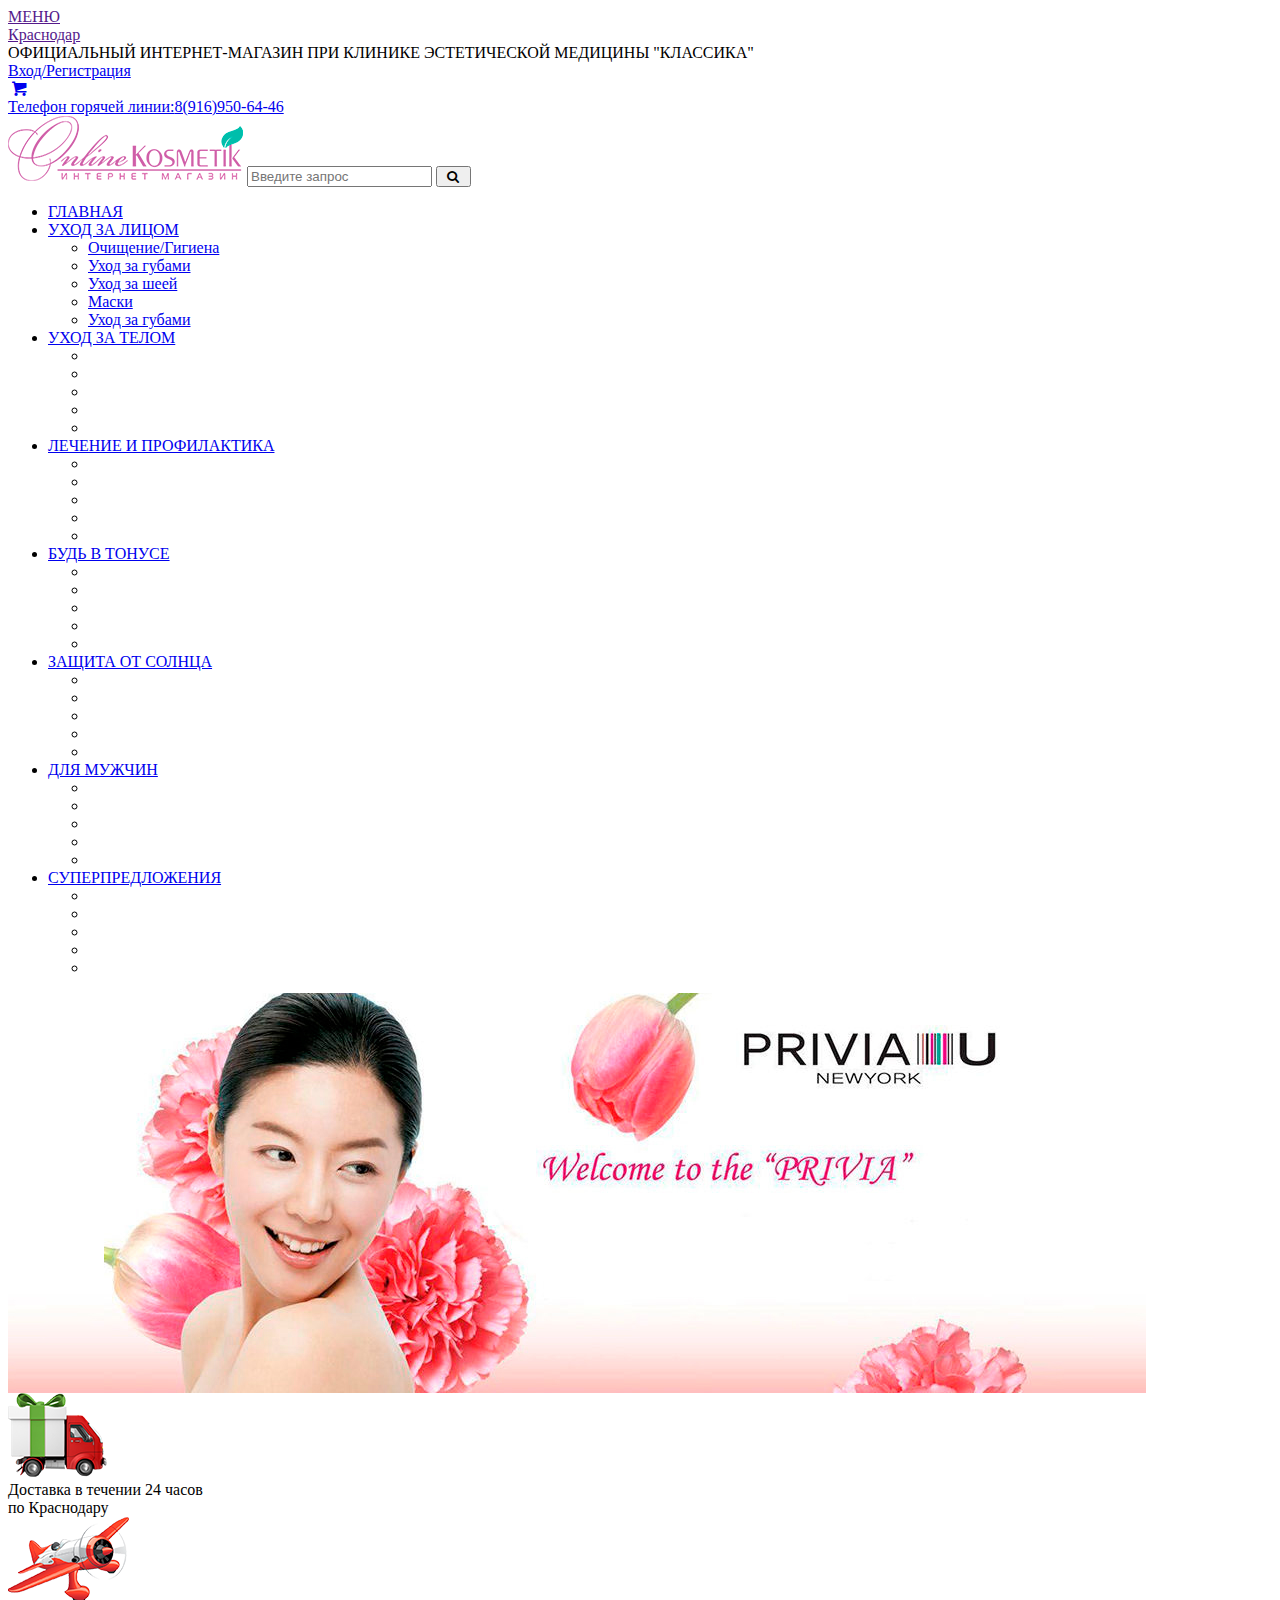
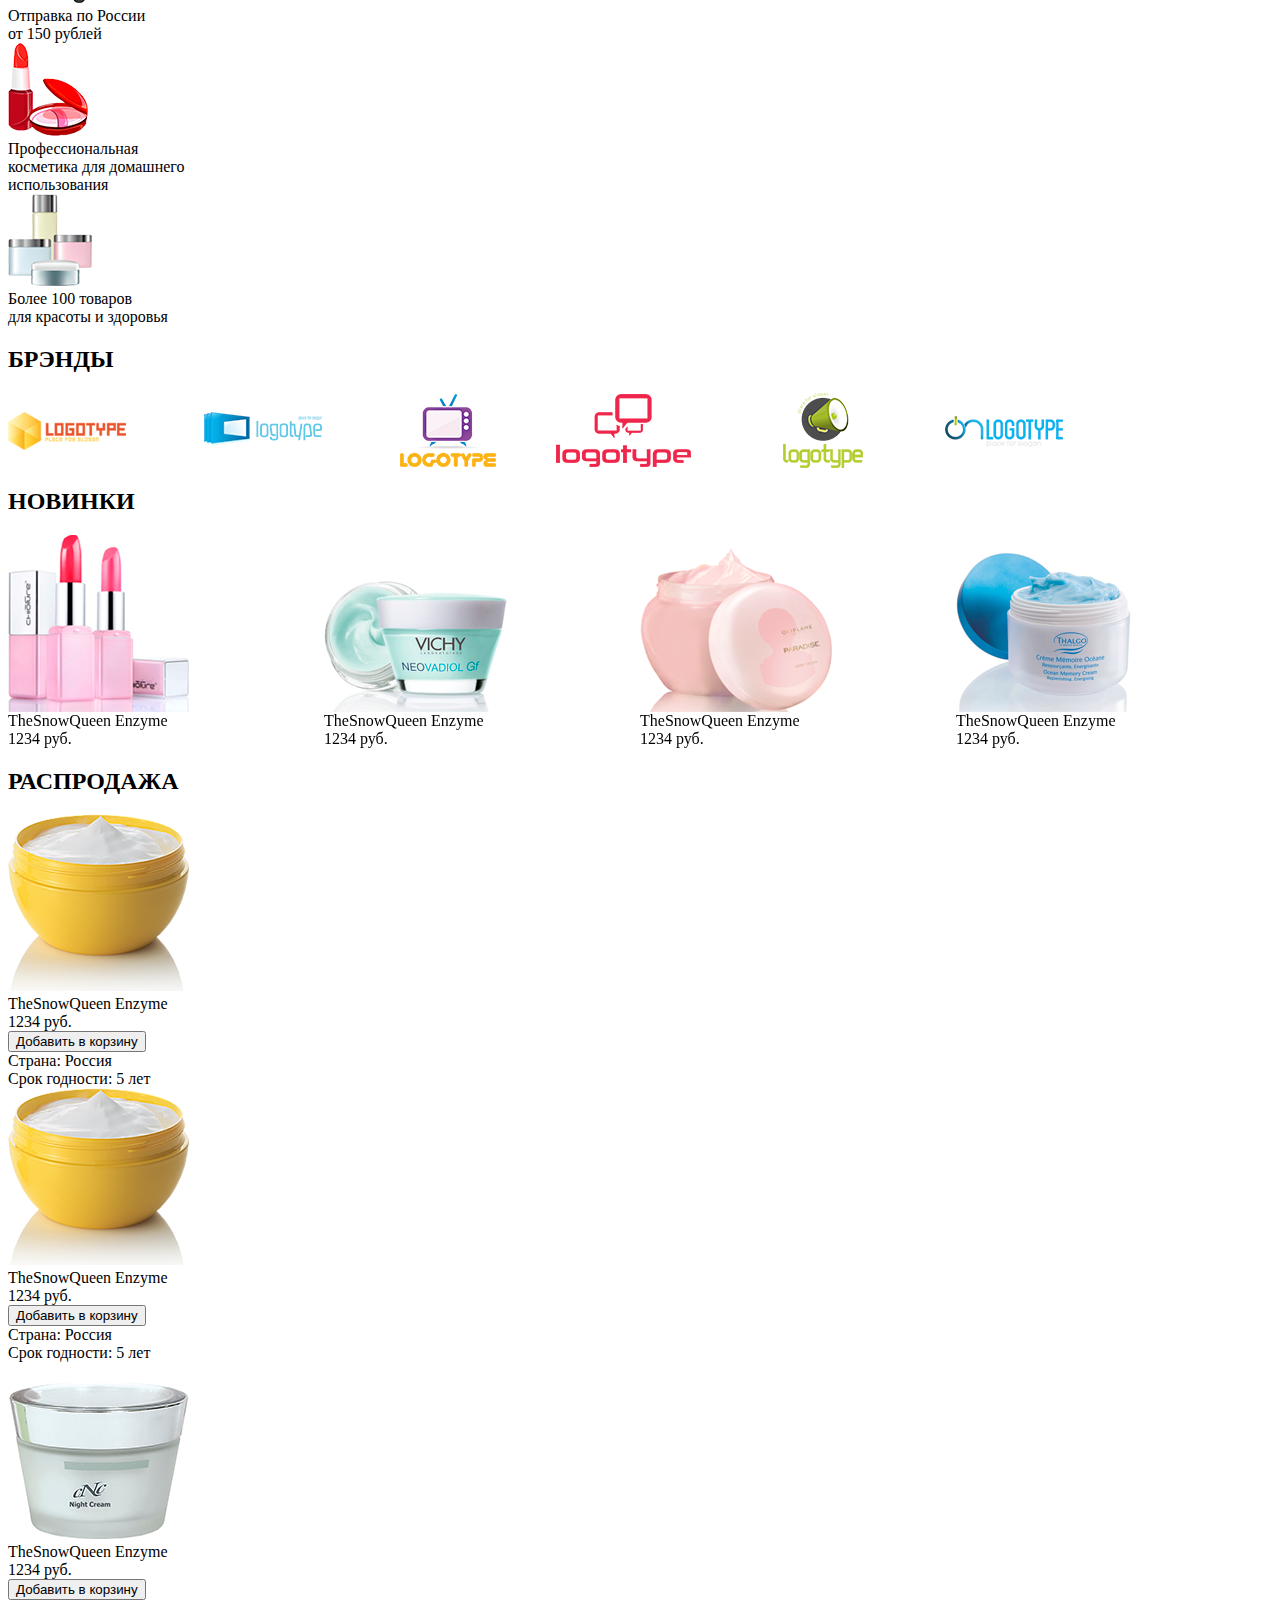
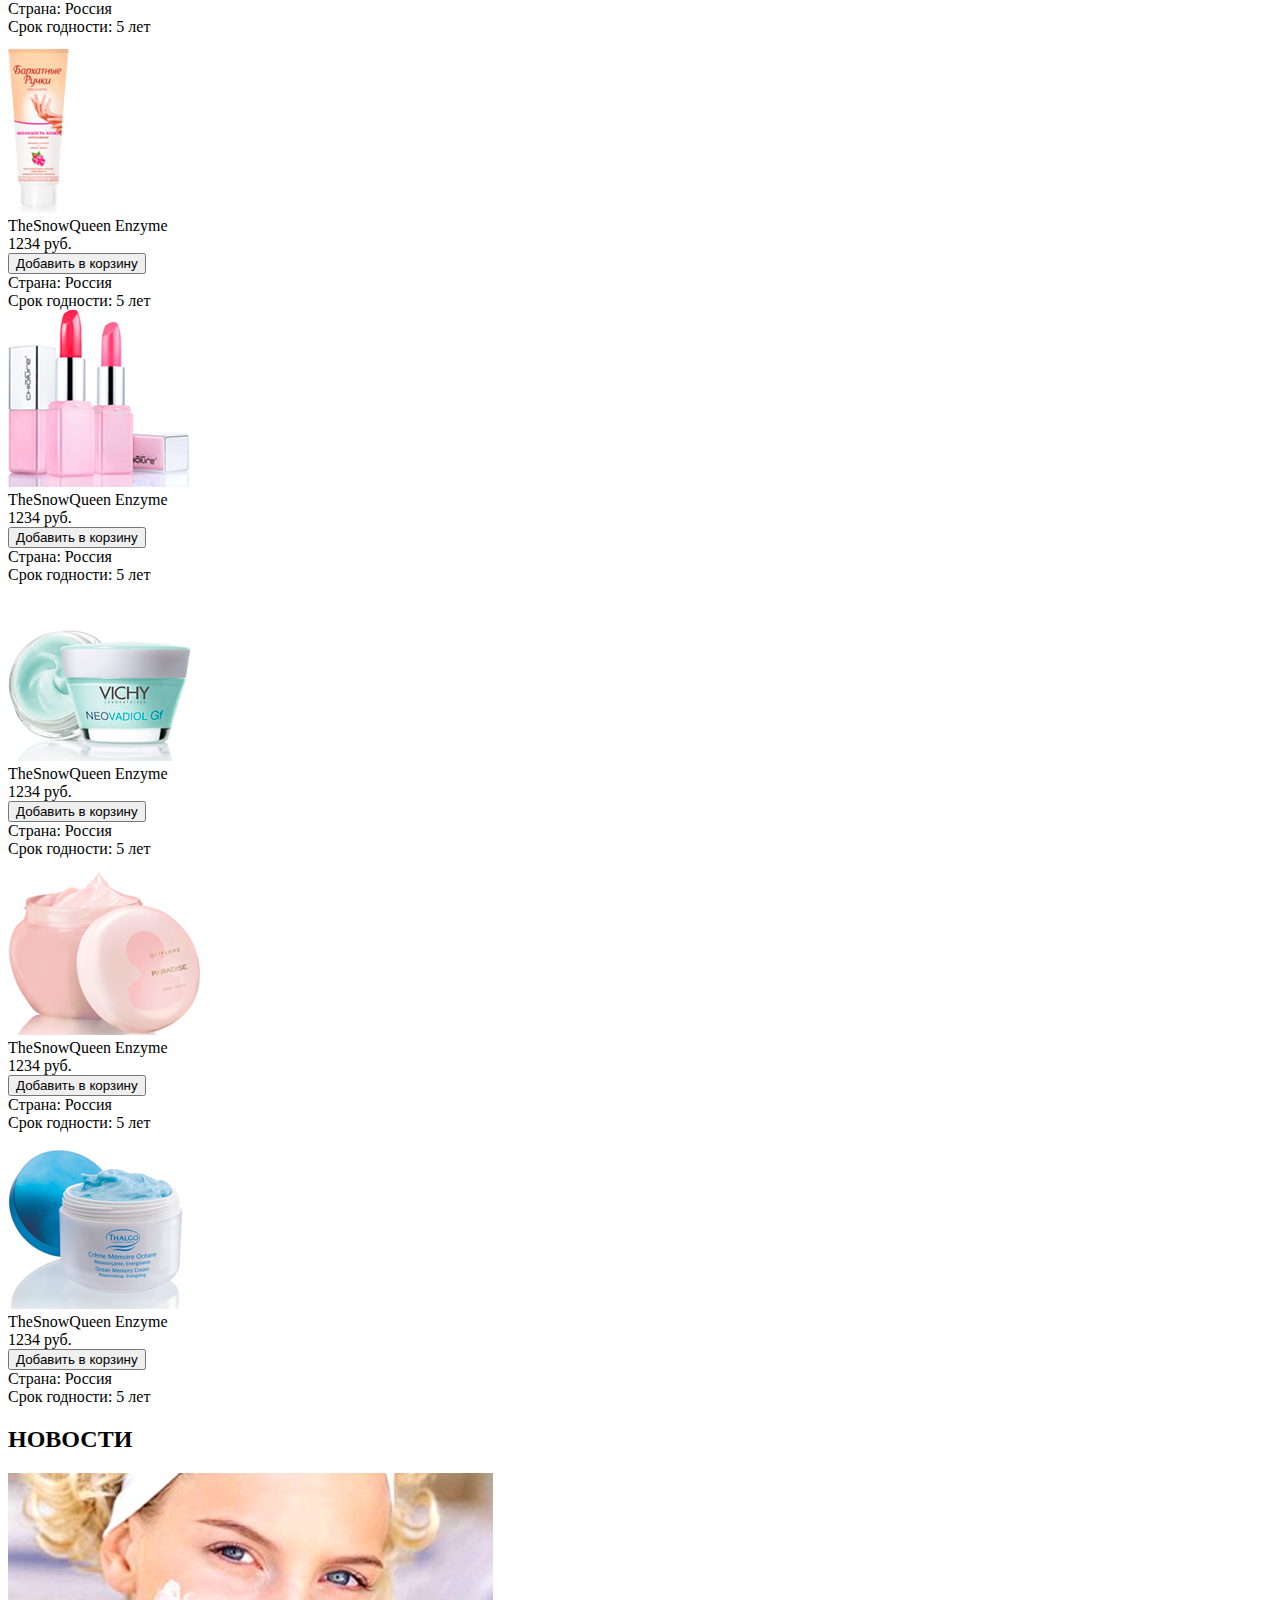
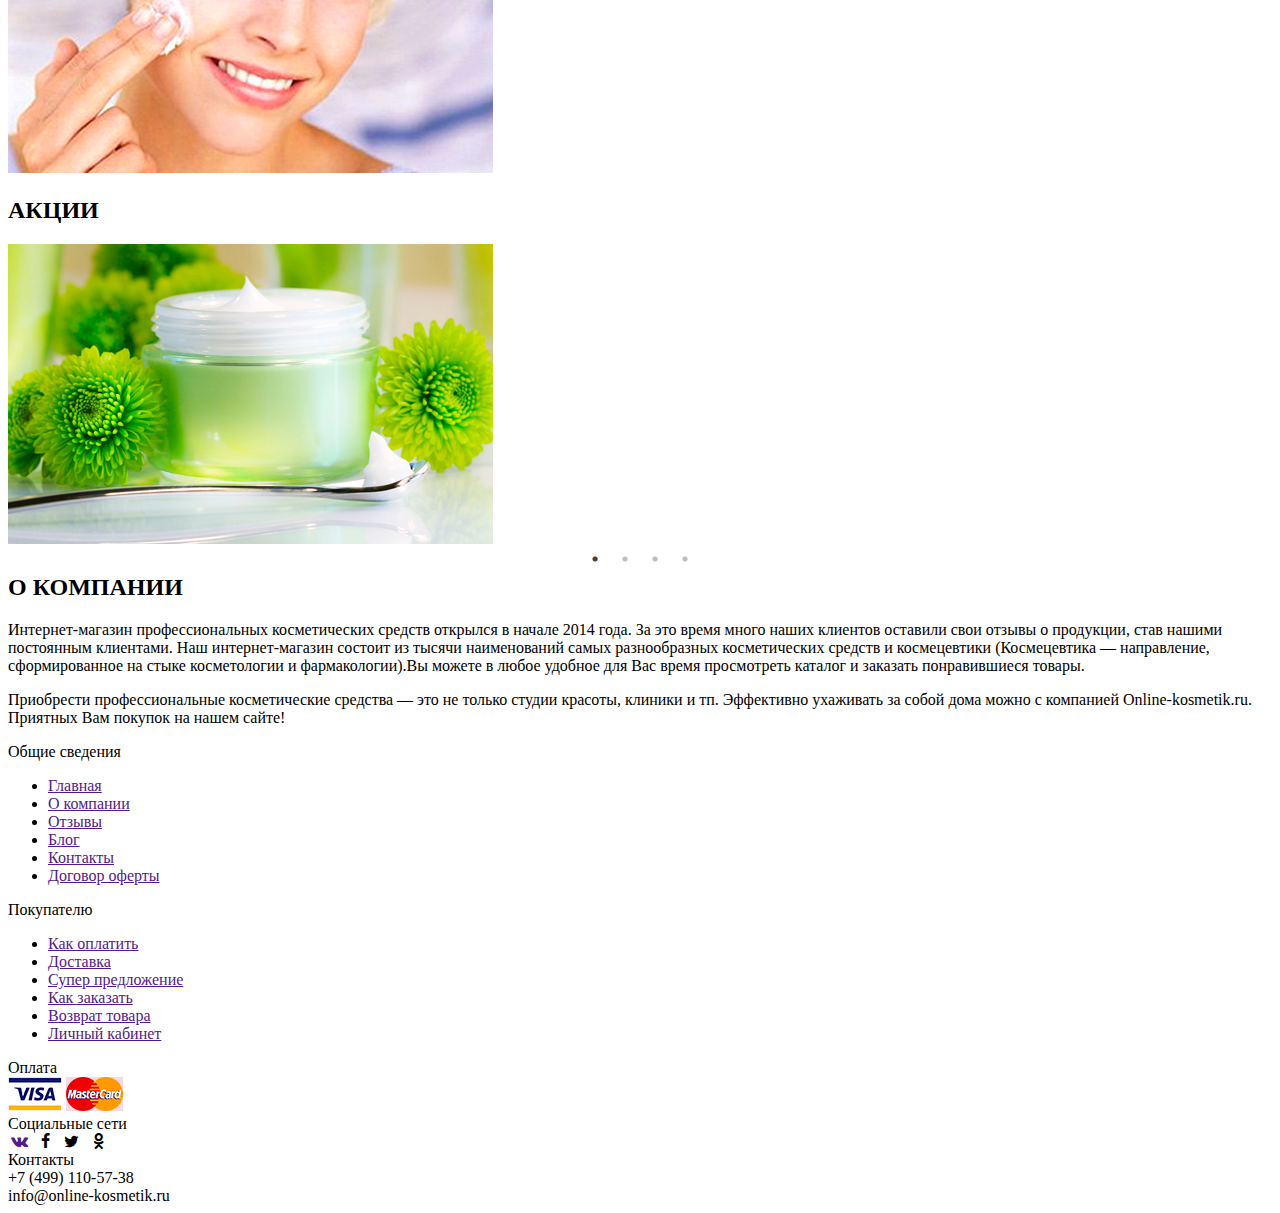
==== index.html @ f33e7a01 "26-th commit" ====
<!DOCTYPE html>
<html lang="en">
<head>
	<meta charset="UTF-8">
	<title>Cosmetics</title>
	<link rel="stylesheet" href="css/reset.css">
	<link rel="stylesheet" type="text/css" href="slick/slick.css">
	<link rel="stylesheet" type="text/css" href="slick/slick-theme.css">
	<link rel="stylesheet" href="css/fontello.css">
	<link rel="stylesheet" href="css/style.css">
	<meta name="viewport" content="width=device-width, initial-scale=1">
	<link href="https://fonts.googleapis.com/css?family=Roboto:400,700&amp;subset=cyrillic,cyrillic-ext" rel="stylesheet">
</head>
<body>
	<header>
		<div class="top_menu">		
			<div class="container">
				<div class="menu"><a href="" class="menu_text">МЕНЮ</a></div>
				<div class="cities"><a href="" class="city_text">Краснодар</a></div>
				<div class="headline">ОФИЦИАЛЬНЫЙ ИНТЕРНЕТ-МАГАЗИН ПРИ КЛИНИКЕ ЭСТЕТИЧЕСКОЙ МЕДИЦИНЫ "КЛАССИКА"</div>
				<div class="enter"><a class="enreg" href="#">Вход/Регистрация</a></div>
				<div class="cart"><a class="shop_cart" href="#">
					<i class="icon-basket"></i>
				</a></div>
			</div>		
		</div>
		<div class="clearfix"></div>
		<div class="container">
			<div class="main_menu">
				<div class="hotline"><a href="#" class="hotline_text">Телефон горячей линии:<span>8(916)950-64-46</span></a></div>
				<img src="img/logo.png" alt="cosmetic" class="main_logo">
				<input type="text" name="name" class="search_text" tabindex="1" placeholder="Введите запрос" required>
				<button class="search">
					<i class="icon-search"></i>
				</button>
				<div class="clearfix"></div>
			</div>
		</div>
	</header>
	<nav class="nav">	
		<div class="container">
			<ul class="navbar">
				<li class="navbar_item"><a class="navbar_text" href="#">ГЛАВНАЯ</a></li>
				<li class="navbar_item"><a class="navbar_text" href="#">УХОД ЗА ЛИЦОМ</a>
					<ul class="navbar_child">
						<li class="navbar_point"><a class="navbar_text" href="#">Очищение/Гигиена</a></li>
						<li class="navbar_point"><a class="navbar_text" href="#">Уход за губами</a></li>
						<li class="navbar_point"><a class="navbar_text" href="#">Уход за шеей</a></li>
						<li class="navbar_point"><a class="navbar_text" href="#">Маски</a></li>
						<li class="navbar_point"><a class="navbar_text" href="#">Уход за губами</a></li>
					</ul>
				</li>
				<li class="navbar_item"><a class="navbar_text" href="#">УХОД ЗА ТЕЛОМ</a>
					<ul class="navbar_child">
						<li class="navbar_point"><a class="navbar_text" href="#"> </a> </li>
						<li class="navbar_point"><a class="navbar_text" href="#"> </a> </li>
						<li class="navbar_point"><a class="navbar_text" href="#"> </a> </li>
						<li class="navbar_point"><a class="navbar_text" href="#"> </a></li>
						<li class="navbar_point"><a class="navbar_text" href="#"> </a> </li>
					</ul>
				</li>
				<li class="navbar_item"><a class="navbar_text" href="#">ЛЕЧЕНИЕ И ПРОФИЛАКТИКА</a>
					<ul class="navbar_child">
						<li class="navbar_point"><a class="navbar_text" href="#"></a></li>
						<li class="navbar_point"><a class="navbar_text" href="#"></a></li>
						<li class="navbar_point"><a class="navbar_text" href="#"></a></li>
						<li class="navbar_point"><a class="navbar_text" href="#"></a></li>
						<li class="navbar_point"><a class="navbar_text" href="#"></a></li>
					</ul>
				</li>
				<li class="navbar_item"><a class="navbar_text" href="#">БУДЬ В ТОНУСЕ</a>
					<ul class="navbar_child">
						<li class="navbar_point"><a class="navbar_text" href="#"></a></li>
						<li class="navbar_point"><a class="navbar_text" href="#"></a></li>
						<li class="navbar_point"><a class="navbar_text" href="#"></a></li>
						<li class="navbar_point"><a class="navbar_text" href="#"></a></li>
						<li class="navbar_point"><a class="navbar_text" href="#"></a></li>
					</ul>
				</li>
				<li class="navbar_item"><a class="navbar_text" href="#">ЗАЩИТА ОТ СОЛНЦА</a>
					<ul class="navbar_child">
						<li class="navbar_point"><a class="navbar_text" href="#"></a></li>
						<li class="navbar_point"><a class="navbar_text" href="#"></a></li>
						<li class="navbar_point"><a class="navbar_text" href="#"></a></li>
						<li class="navbar_point"><a class="navbar_text" href="#"></a></li>
						<li class="navbar_point"><a class="navbar_text" href="#"></a></li>
					</ul>
				</li>
				<li class="navbar_item"><a class="navbar_text" href="#">ДЛЯ МУЖЧИН</a>
					<ul class="navbar_child">
						<li class="navbar_point"><a class="navbar_text" href="#"></a></li>
						<li class="navbar_point"><a class="navbar_text" href="#"></a></li>
						<li class="navbar_point"><a class="navbar_text" href="#"></a></li>
						<li class="navbar_point"><a class="navbar_text" href="#"></a></li>
						<li class="navbar_point"><a class="navbar_text" href="#"></a></li>
					</ul>
				</li>
				<li class="navbar_item"><a class="navbar_text" href="#">СУПЕРПРЕДЛОЖЕНИЯ</a>
					<ul class="navbar_child">
						<li class="navbar_point"><a class="navbar_text" href="#"></a></li>
						<li class="navbar_point"><a class="navbar_text" href="#"></a></li>
						<li class="navbar_point"><a class="navbar_text" href="#"></a></li>
						<li class="navbar_point"><a class="navbar_text" href="#"></a></li>
						<li class="navbar_point"><a class="navbar_text" href="#"></a></li>
					</ul>
				</li>
			</ul>
		</div>
	</nav>
	<div class="clearfix"></div>
	<section class="container">
		<div class="solo_slider">
			<div class="slider_blk">
				<img src="img/slider.jpg" alt="cosmetic" class="slider_img">
			</div>
			<div class="slider_blk">
				<img src="img/slider.jpg" alt="cosmetic" class="slider_img">
			</div>
			<div class="slider_blk">
				<img src="img/slider.jpg" alt="cosmetic" class="slider_img">
			</div>
		</div>
	</section>
	<div class="advertising">
		<div class="container">
			<div class="adver"><img src="img/adver_car.png" alt="cosmetic" class="adver_img">
				<div class="adver_text">Доставка в течении 24 часов<br> по Краснодару</div>
			</div>
			<div class="adver"><img src="img/adver_fly.png" alt="cosmetic" class="adver_img">
				<div class="adver_text">Отправка по России<br> от 150 рублей</div>
			</div>
			<div class="adver"><img src="img/adver_pomade.png" alt="cosmetic" class="adver_img">
				<div class="adver_text">Профессиональная<br> косметика для домашнего<br> использования</div>
			</div>
			<div class="adver"><img src="img/adver_cosmetic.png" alt="cosmetic" class="adver_img">
				<div class="adver_text">Более 100 товаров<br> для красоты и здоровья</div>
			</div>
		</div>
	</div>
	<section class="container">
		<div class="brands">
			<h2 class="brand_head">БРЭНДЫ</h2>
			<div class="brand_slider">
				<div class="slider_blk">
					<img src="img/multi_slider_one.png" alt="cosmetic" class="slider_img">
				</div>
				<div class="slider_blk">
					<img src="img/multi_slider_one.png" alt="cosmetic" class="slider_img">
				</div>
				<div class="slider_blk">
					<img src="img/multi_slider_one.png" alt="cosmetic" class="slider_img">
				</div>
			</div>
		</div>
		<div class="novice">
			<h2 class="novice_head">НОВИНКИ</h2>
			<div class="novice_slider">
				<div class="card_item">
					<img src="img/novice_1.png" alt="cosmetic" class="novice_img">
					<div class="rating">
						<i class="icon-star"></i>
						<i class="icon-star"></i>
						<i class="icon-star"></i>
						<i class="icon-star"></i>
						<i class="icon-star"></i>
					</div>
					<div class="trade_name">TheSnowQueen Enzyme</div>
					<div class="trade_price">1234 руб.</div>
				</div>
				<div class="card_item">
					<img src="img/novice_2.png" alt="cosmetic" class="novice_img">
					<div class="rating">
						<i class="icon-star"></i>
						<i class="icon-star"></i>
						<i class="icon-star"></i>
						<i class="icon-star"></i>
						<i class="icon-star"></i>
					</div>
					<div class="trade_name">TheSnowQueen Enzyme</div>
					<div class="trade_price">1234 руб.</div>
				</div>
				<div class="card_item">
					<img src="img/novice_3.png" alt="cosmetic" class="novice_img">
					<div class="rating">
						<i class="icon-star"></i>
						<i class="icon-star"></i>
						<i class="icon-star"></i>
						<i class="icon-star"></i>
						<i class="icon-star"></i>
					</div>
					<div class="trade_name">TheSnowQueen Enzyme</div>
					<div class="trade_price">1234 руб.</div>
				</div>
				<div class="card_item">
					<img src="img/novice_4.png" alt="cosmetic" class="novice_img">
					<div class="rating">
						<i class="icon-star"></i>
						<i class="icon-star"></i>
						<i class="icon-star"></i>
						<i class="icon-star"></i>
						<i class="icon-star"></i>
					</div>
					<div class="trade_name">TheSnowQueen Enzyme</div>
					<div class="trade_price">1234 руб.</div>
				</div>
				<div class="card_item">
					<img src="img/novice_1.png" alt="cosmetic" class="novice_img">
					<div class="rating">
						<i class="icon-star"></i>
						<i class="icon-star"></i>
						<i class="icon-star"></i>
						<i class="icon-star"></i>
						<i class="icon-star"></i>
					</div>
					<div class="trade_name">TheSnowQueen Enzyme</div>
					<div class="trade_price">1234 руб.</div>
				</div>
				<div class="card_item">
					<img src="img/novice_2.png" alt="cosmetic" class="novice_img">
					<div class="rating">
						<i class="icon-star"></i>
						<i class="icon-star"></i>
						<i class="icon-star"></i>
						<i class="icon-star"></i>
						<i class="icon-star"></i>
					</div>
					<div class="trade_name">TheSnowQueen Enzyme</div>
					<div class="trade_price">1234 руб.</div>
				</div>
				<div class="card_item">
					<img src="img/novice_3.png" alt="cosmetic" class="novice_img">
					<div class="rating">
						<i class="icon-star"></i>
						<i class="icon-star"></i>
						<i class="icon-star"></i>
						<i class="icon-star"></i>
						<i class="icon-star"></i>
					</div>
					<div class="trade_name">TheSnowQueen Enzyme</div>
					<div class="trade_price">1234 руб.</div>
				</div>
				<div class="card_item">
					<img src="img/novice_4.png" alt="cosmetic" class="novice_img">
					<div class="rating">
						<i class="icon-star"></i>
						<i class="icon-star"></i>
						<i class="icon-star"></i>
						<i class="icon-star"></i>
						<i class="icon-star"></i>
					</div>
					<div class="trade_name">TheSnowQueen Enzyme</div>
					<div class="trade_price">1234 руб.</div>
				</div>
				<div class="card_item">
					<img src="img/novice_1.png" alt="cosmetic" class="novice_img">
					<div class="rating">
						<i class="icon-star"></i>
						<i class="icon-star"></i>
						<i class="icon-star"></i>
						<i class="icon-star"></i>
						<i class="icon-star"></i>
					</div>
					<div class="trade_name">TheSnowQueen Enzyme</div>
					<div class="trade_price">1234 руб.</div>
				</div>
				<div class="card_item">
					<img src="img/novice_2.png" alt="cosmetic" class="novice_img">
					<div class="rating">
						<i class="icon-star"></i>
						<i class="icon-star"></i>
						<i class="icon-star"></i>
						<i class="icon-star"></i>
						<i class="icon-star"></i>
					</div>
					<div class="trade_name">TheSnowQueen Enzyme</div>
					<div class="trade_price">1234 руб.</div>
				</div>
				<div class="card_item">
					<img src="img/novice_3.png" alt="cosmetic" class="novice_img">
					<div class="rating">
						<i class="icon-star"></i>
						<i class="icon-star"></i>
						<i class="icon-star"></i>
						<i class="icon-star"></i>
						<i class="icon-star"></i>
					</div>
					<div class="trade_name">TheSnowQueen Enzyme</div>
					<div class="trade_price">1234 руб.</div>
				</div>
				<div class="card_item">
					<img src="img/novice_4.png" alt="cosmetic" class="novice_img">
					<div class="rating">
						<i class="icon-star"></i>
						<i class="icon-star"></i>
						<i class="icon-star"></i>
						<i class="icon-star"></i>
						<i class="icon-star"></i>
					</div>
					<div class="trade_name">TheSnowQueen Enzyme</div>
					<div class="trade_price">1234 руб.</div>
				</div>
			</div>
		</div>
		<div class="sale">
			<h2 class="sale_head">РАСПРОДАЖА</h2>
			<div class="card_item">
				<div class="trade_card">
					<div class="main_card">
						<img src="img/trade_1.png" alt="cosmetic" class="novice_img">
						<div class="rating">
							<i class="icon-star"></i>
							<i class="icon-star"></i>
							<i class="icon-star"></i>
							<i class="icon-star"></i>
							<i class="icon-star"></i>
						</div>
						<div class="trade_name">TheSnowQueen Enzyme</div>
						<div class="trade_price">1234 руб.</div>
					</div>
					<div class="adv_card">
						<button class="add_cart">Добавить в корзину</button>
						<div class="country">Страна: Россия</div>
						<div class="exp_date">Срок годности: 5 лет</div>
					</div>
				</div>
			</div>
			<div class="card_item">
				<div class="trade_card">
					<div class="main_card">
						<img src="img/trade_1.png" alt="cosmetic" class="novice_img">
						<div class="rating">
							<i class="icon-star"></i>
							<i class="icon-star"></i>
							<i class="icon-star"></i>
							<i class="icon-star"></i>
							<i class="icon-star"></i>
						</div>
						<div class="trade_name">TheSnowQueen Enzyme</div>
						<div class="trade_price">1234 руб.</div>
					</div>
					<div class="adv_card">
						<button class="add_cart">Добавить в корзину</button>
						<div class="country">Страна: Россия</div>
						<div class="exp_date">Срок годности: 5 лет</div>
					</div>
				</div>
			</div>
			<div class="card_item">
				<div class="trade_card">
					<div class="main_card">
						<img src="img/trade_2.png" alt="cosmetic" class="novice_img">
						<div class="rating">
							<i class="icon-star"></i>
							<i class="icon-star"></i>
							<i class="icon-star"></i>
							<i class="icon-star"></i>
							<i class="icon-star"></i>
						</div>
						<div class="trade_name">TheSnowQueen Enzyme</div>
						<div class="trade_price">1234 руб.</div>
					</div>
					<div class="adv_card">
						<button class="add_cart">Добавить в корзину</button>
						<div class="country">Страна: Россия</div>
						<div class="exp_date">Срок годности: 5 лет</div>
					</div>
				</div>
			</div>
			<div class="card_item">
				<div class="trade_card">
					<div class="main_card">
						<img src="img/trade_3.png" alt="cosmetic" class="novice_img">
						<div class="rating">
							<i class="icon-star"></i>
							<i class="icon-star"></i>
							<i class="icon-star"></i>
							<i class="icon-star"></i>
							<i class="icon-star"></i>
						</div>
						<div class="trade_name">TheSnowQueen Enzyme</div>
						<div class="trade_price">1234 руб.</div>
					</div>
					<div class="adv_card">
						<button class="add_cart">Добавить в корзину</button>
						<div class="country">Страна: Россия</div>
						<div class="exp_date">Срок годности: 5 лет</div>
					</div>
				</div>
			</div>
			<div class="card_item">
				<div class="trade_card">
					<div class="main_card">
						<img src="img/novice_1.png" alt="cosmetic" class="novice_img">
						<div class="rating">
							<i class="icon-star"></i>
							<i class="icon-star"></i>
							<i class="icon-star"></i>
							<i class="icon-star"></i>
							<i class="icon-star"></i>
						</div>
						<div class="trade_name">TheSnowQueen Enzyme</div>
						<div class="trade_price">1234 руб.</div>
					</div>
					<div class="adv_card">
						<button class="add_cart">Добавить в корзину</button>
						<div class="country">Страна: Россия</div>
						<div class="exp_date">Срок годности: 5 лет</div>
					</div>
				</div>
			</div>
			<div class="card_item">
				<div class="trade_card">
					<div class="main_card">
						<img src="img/novice_2.png" alt="cosmetic" class="novice_img">
						<div class="rating">
							<i class="icon-star"></i>
							<i class="icon-star"></i>
							<i class="icon-star"></i>
							<i class="icon-star"></i>
							<i class="icon-star"></i>
						</div>
						<div class="trade_name">TheSnowQueen Enzyme</div>
						<div class="trade_price">1234 руб.</div>
					</div>
					<div class="adv_card">
						<button class="add_cart">Добавить в корзину</button>
						<div class="country">Страна: Россия</div>
						<div class="exp_date">Срок годности: 5 лет</div>
					</div>
				</div>
			</div>
			<div class="card_item">
				<div class="trade_card">
					<div class="main_card">
						<img src="img/novice_3.png" alt="cosmetic" class="novice_img">
						<div class="rating">
							<i class="icon-star"></i>
							<i class="icon-star"></i>
							<i class="icon-star"></i>
							<i class="icon-star"></i>
							<i class="icon-star"></i>
						</div>
						<div class="trade_name">TheSnowQueen Enzyme</div>
						<div class="trade_price">1234 руб.</div>
					</div>
					<div class="adv_card">
						<button class="add_cart">Добавить в корзину</button>
						<div class="country">Страна: Россия</div>
						<div class="exp_date">Срок годности: 5 лет</div>
					</div>
				</div>
			</div>
			<div class="card_item">
				<div class="trade_card">
					<div class="main_card">
						<img src="img/novice_4.png" alt="cosmetic" class="novice_img">
						<div class="rating">
							<i class="icon-star"></i>
							<i class="icon-star"></i>
							<i class="icon-star"></i>
							<i class="icon-star"></i>
							<i class="icon-star"></i>
						</div>
						<div class="trade_name">TheSnowQueen Enzyme</div>
						<div class="trade_price">1234 руб.</div>
					</div>
					<div class="adv_card">
						<button class="add_cart">Добавить в корзину</button>
						<div class="country">Страна: Россия</div>
						<div class="exp_date">Срок годности: 5 лет</div>
					</div>
				</div>
			</div>
			<div class="clearfix"></div>
		</div>
		<div class="news_shares">
			<div class="news">
				<h2 class="news_text">НОВОСТИ</h2>
				<img src="img/news.png" alt="cosmetic" class="news_pic">
			</div>
			<div class="main_shares">
				<h2 class="shares_text">АКЦИИ</h2>
				<div class="shares">
					<div class="shares-item" >
						<img class="slider1" src="img/shares.png">
					</div>
					<div class="shares-item" >
						<img class="slider1" src="img/shares.png">
					</div>
					<div class="shares-item" >
						<img class="slider1" src="img/shares.png">
					</div>
					<div class="shares-item" >
						<img class="slider1" src="img/shares.png">
					</div>
				</div>
			</div>		
			<div class="clearfix"></div>
		</div>
		<div class="about">
			<h2 class="about_text">О КОМПАНИИ</h2>
			<p class="par_1">Интернет-магазин профессиональных косметических средств открылся в начале 2014 года. За это время много наших клиентов оставили свои отзывы о продукции,
				став нашими постоянным клиентами. Наш интернет-магазин состоит из тысячи наименований самых разнообразных косметических средств
				и космецевтики (Космецевтика — направление, сформированное на стыке косметологии и фармакологии).Вы можете в любое удобное для Вас время просмотреть каталог и заказать понравившиеся товары.</p>
				<p class="par_1 par_2">Приобрести профессиональные косметические средства — это не только студии красоты, клиники и тп.
					Эффективно ухаживать за собой дома можно с компанией Online-kosmetik.ru.
					Приятных Вам покупок на нашем сайте!</p>
				</div>
			</section>
			<footer>
				<div class="footer container">
					<div class="overview">
						<div class="footer_main_text">Общие сведения</div>
						<ul>
							<li><a href="" class="footer_item">Главная</a></li>
							<li><a href="" class="footer_item">О компании</a></li>
							<li><a href="" class="footer_item">Отзывы</a></li>
							<li><a href="" class="footer_item">Блог</a></li>
							<li><a href="" class="footer_item">Контакты</a></li>
							<li><a href="" class="footer_item">Договор оферты</a></li>
						</ul>
					</div>
					<div class="customer">
						<div class="footer_main_text">Покупателю</div>
						<ul>
							<li><a href="" class="footer_item">Как оплатить</a></li>
							<li><a href="" class="footer_item">Доставка</a></li>
							<li><a href="" class="footer_item">Супер предложение</a></li>
							<li><a href="" class="footer_item">Как заказать</a></li>
							<li><a href="" class="footer_item">Возврат товара</a></li>
							<li><a href="" class="footer_item">Личный кабинет</a></li>
						</ul>
					</div>
					<div class="payment">
						<div class="payment_main_text">Оплата</div>
						<img src="img/visa.png" alt="" class="visa">
						<img src="img/mastercard.png" alt="cosmetic" class="mastercard">
					</div>
					<div class="soc_net">
						<div class="soc_net_main_text">Социальные сети</div>
						<div class="ico">
							<a href=""><i class="icon-vkontakte"></i></a>
							<i class="icon-facebook"></i>
							<i class="icon-twitter"></i>
							<i class="icon-odnoklassniki"></i>
						</div>
					</div>
					<div class="contacts">
						<div class="contacts_main_text">Контакты</div>
						<div class="contact_number">+7 (499) 110-57-38</div>
						<div class="cont_email">info@online-kosmetik.ru</div>
					</div>
					<div class="clearfix"></div>
				</div>
			</footer>
			<script src="https://ajax.googleapis.com/ajax/libs/jquery/3.1.1/jquery.min.js"></script>
			<script type="text/javascript" src="slick/slick.min.js"></script>

			<script type="text/javascript">
				$(document).ready(function(){
					$('.solo_slider').slick({
					});
					$('.brand_slider').slick({
					});
					$('.novice_slider').slick({
						infinite: true,
						slidesToShow: 4,
						slidesToScroll: 3,
					});
					$('.shares').slick({
						arrows: false,
						dots: true,
					});
				});
			</script>
		</body>
		</html>
---- css/fontello.css ----
@font-face {
  font-family: 'fontello';
  src: url('../font/fontello.eot?38015186');
  src: url('../font/fontello.eot?38015186#iefix') format('embedded-opentype'),
       url('../font/fontello.woff2?38015186') format('woff2'),
       url('../font/fontello.woff?38015186') format('woff'),
       url('../font/fontello.ttf?38015186') format('truetype'),
       url('../font/fontello.svg?38015186#fontello') format('svg');
  font-weight: normal;
  font-style: normal;
}
/* Chrome hack: SVG is rendered more smooth in Windozze. 100% magic, uncomment if you need it. */
/* Note, that will break hinting! In other OS-es font will be not as sharp as it could be */
/*
@media screen and (-webkit-min-device-pixel-ratio:0) {
  @font-face {
    font-family: 'fontello';
    src: url('../font/fontello.svg?38015186#fontello') format('svg');
  }
}
*/
 
 [class^="icon-"]:before, [class*=" icon-"]:before {
  font-family: "fontello";
  font-style: normal;
  font-weight: normal;
  speak: none;
 
  display: inline-block;
  text-decoration: inherit;
  width: 1em;
  margin-right: .2em;
  text-align: center;
  /* opacity: .8; */
 
  /* For safety - reset parent styles, that can break glyph codes*/
  font-variant: normal;
  text-transform: none;
 
  /* fix buttons height, for twitter bootstrap */
  line-height: 1em;
 
  /* Animation center compensation - margins should be symmetric */
  /* remove if not needed */
  margin-left: .2em;
 
  /* you can be more comfortable with increased icons size */
  /* font-size: 120%; */
 
  /* Font smoothing. That was taken from TWBS */
  -webkit-font-smoothing: antialiased;
  -moz-osx-font-smoothing: grayscale;
 
  /* Uncomment for 3D effect */
  /* text-shadow: 1px 1px 1px rgba(127, 127, 127, 0.3); */
}
 
.icon-basket:before { content: '\e800'; } /* '' */
.icon-search:before { content: '\e801'; } /* '' */
.icon-twitter:before { content: '\f099'; } /* '' */
.icon-facebook:before { content: '\f09a'; } /* '' */
.icon-vkontakte:before { content: '\f189'; } /* '' */
.icon-odnoklassniki:before { content: '\f263'; } /* '' */
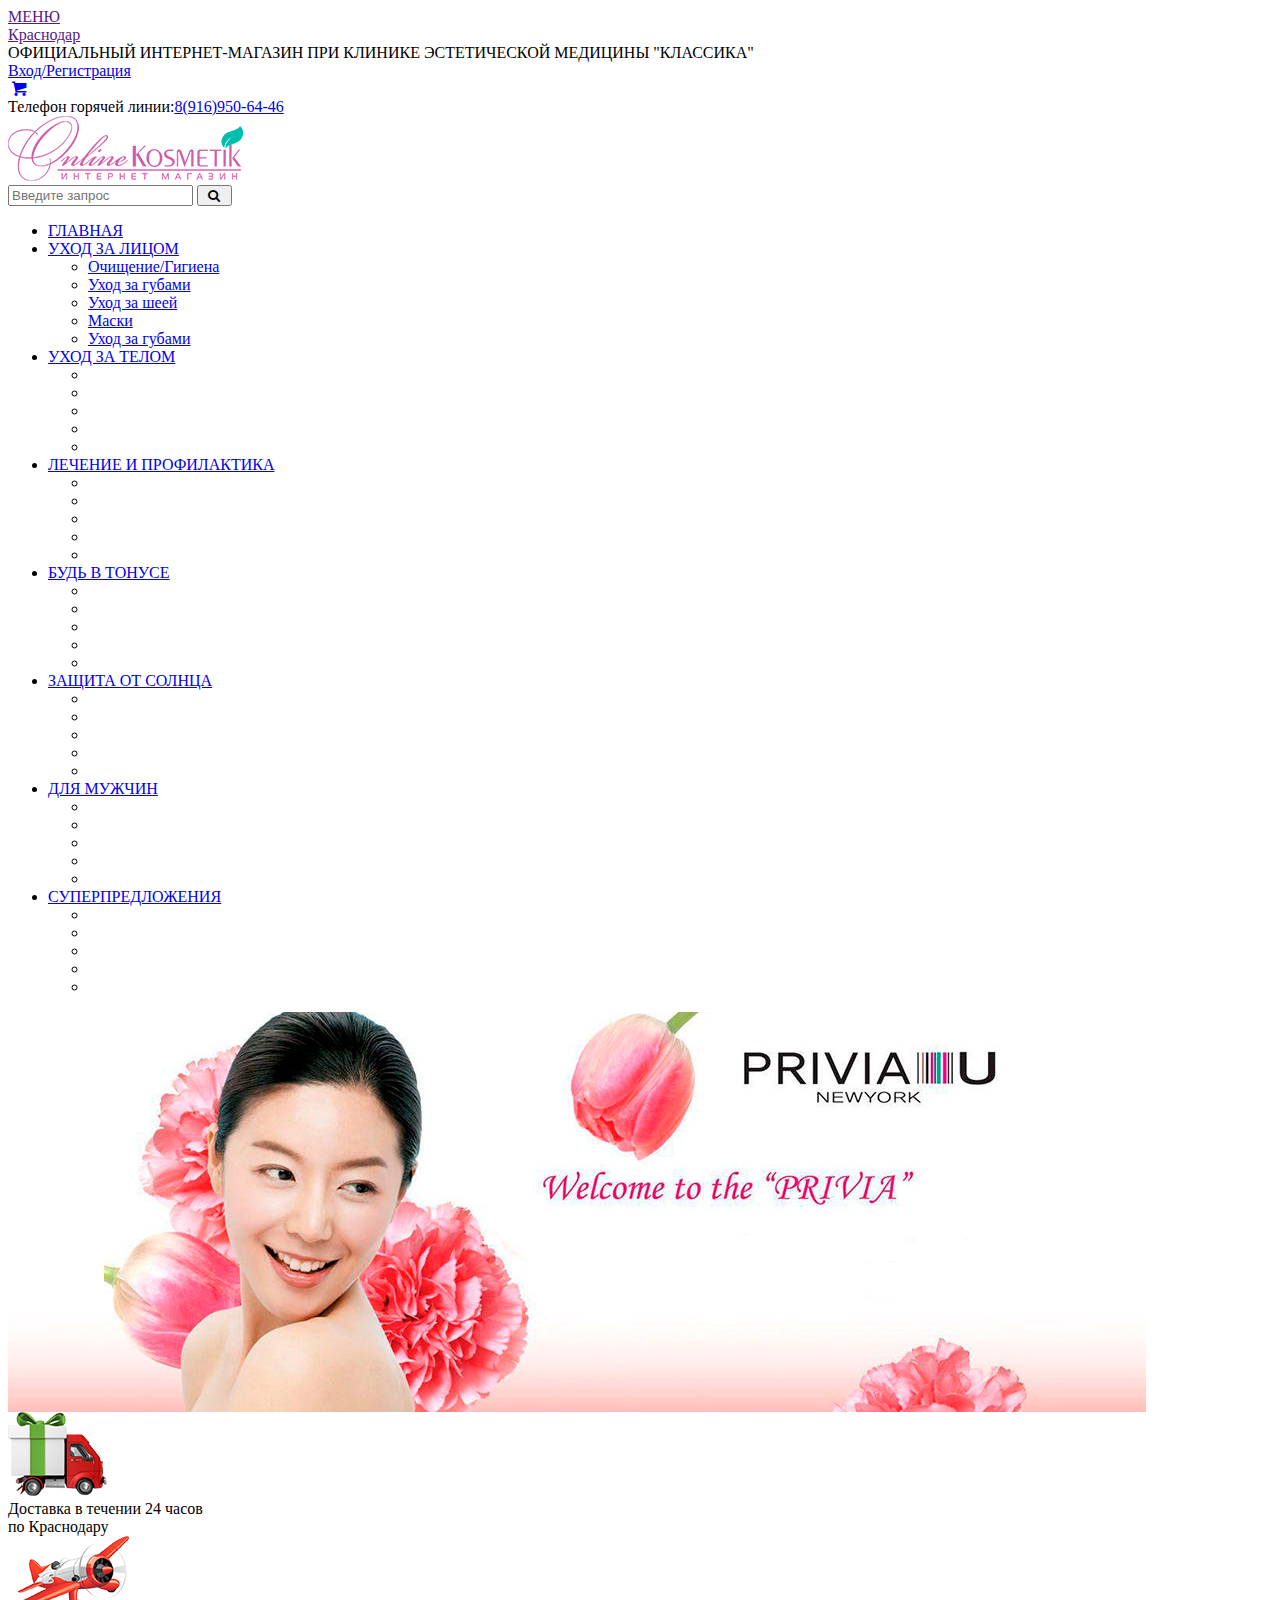
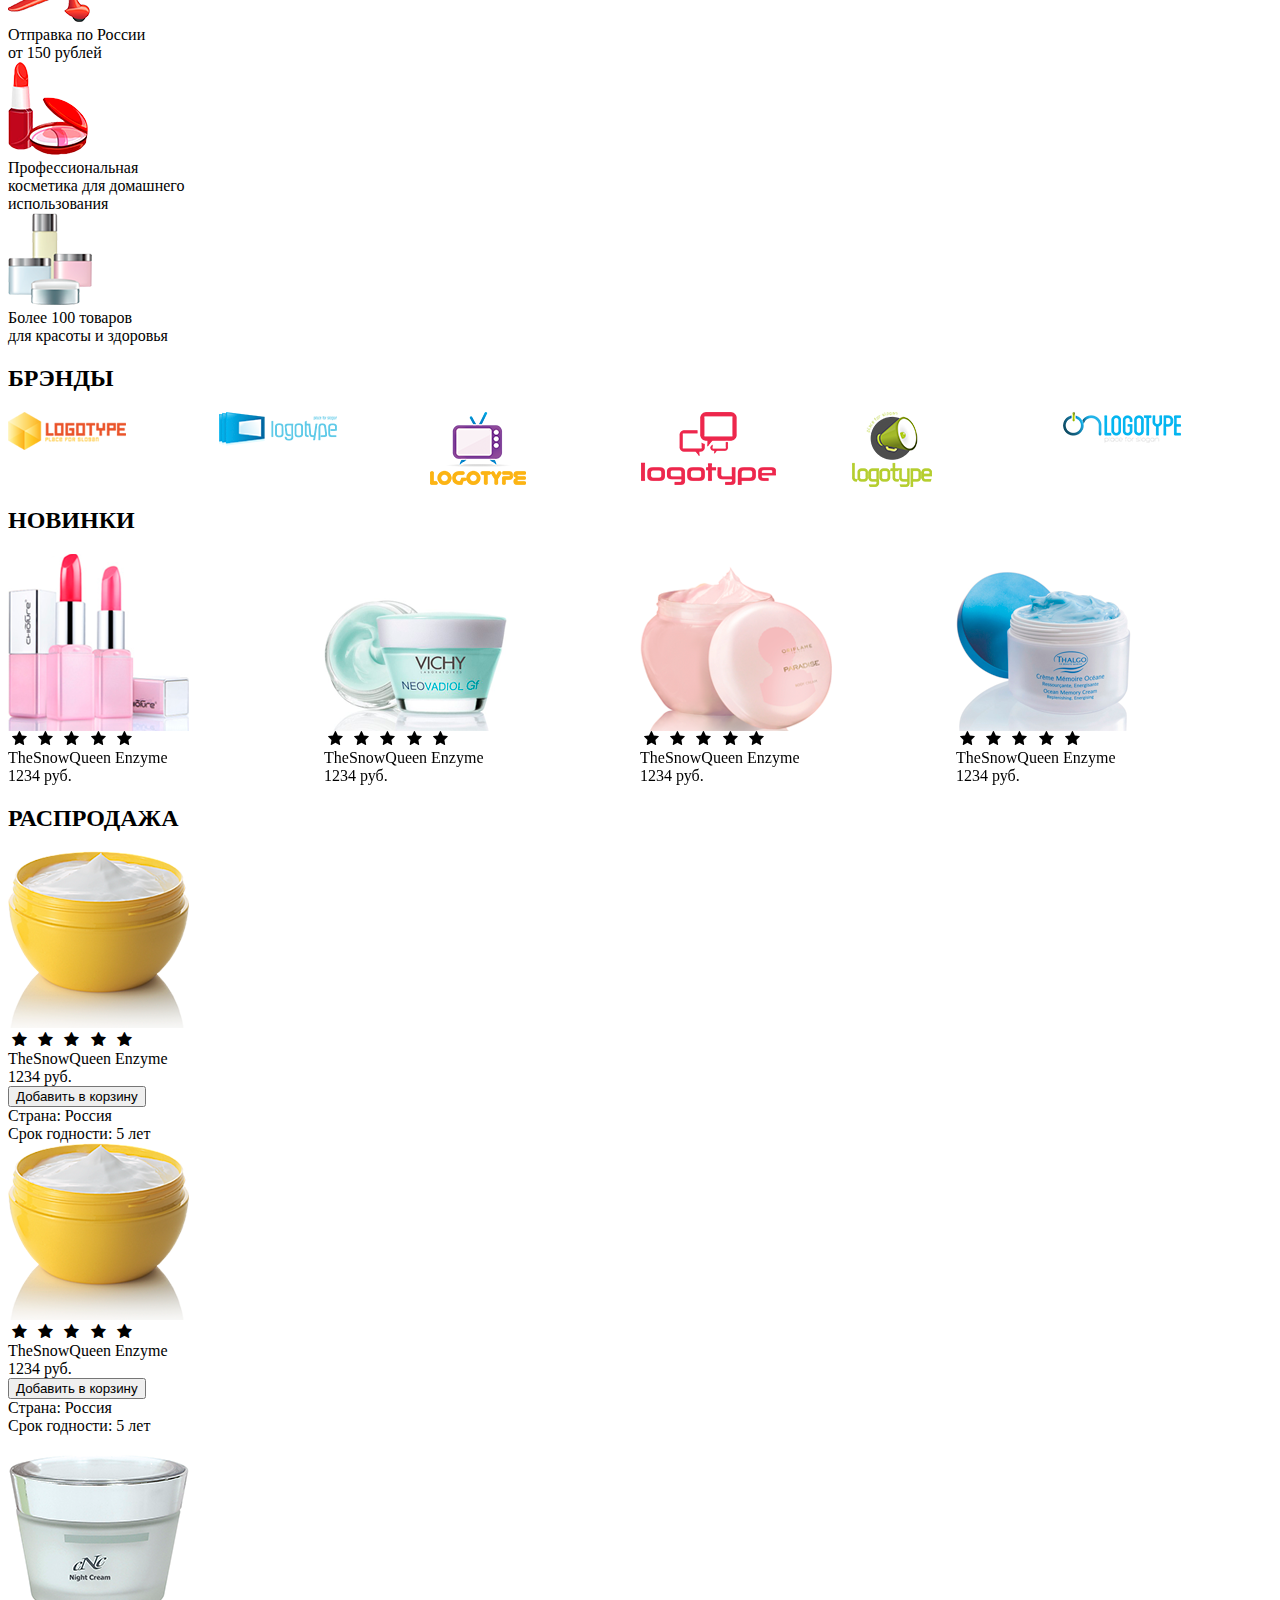
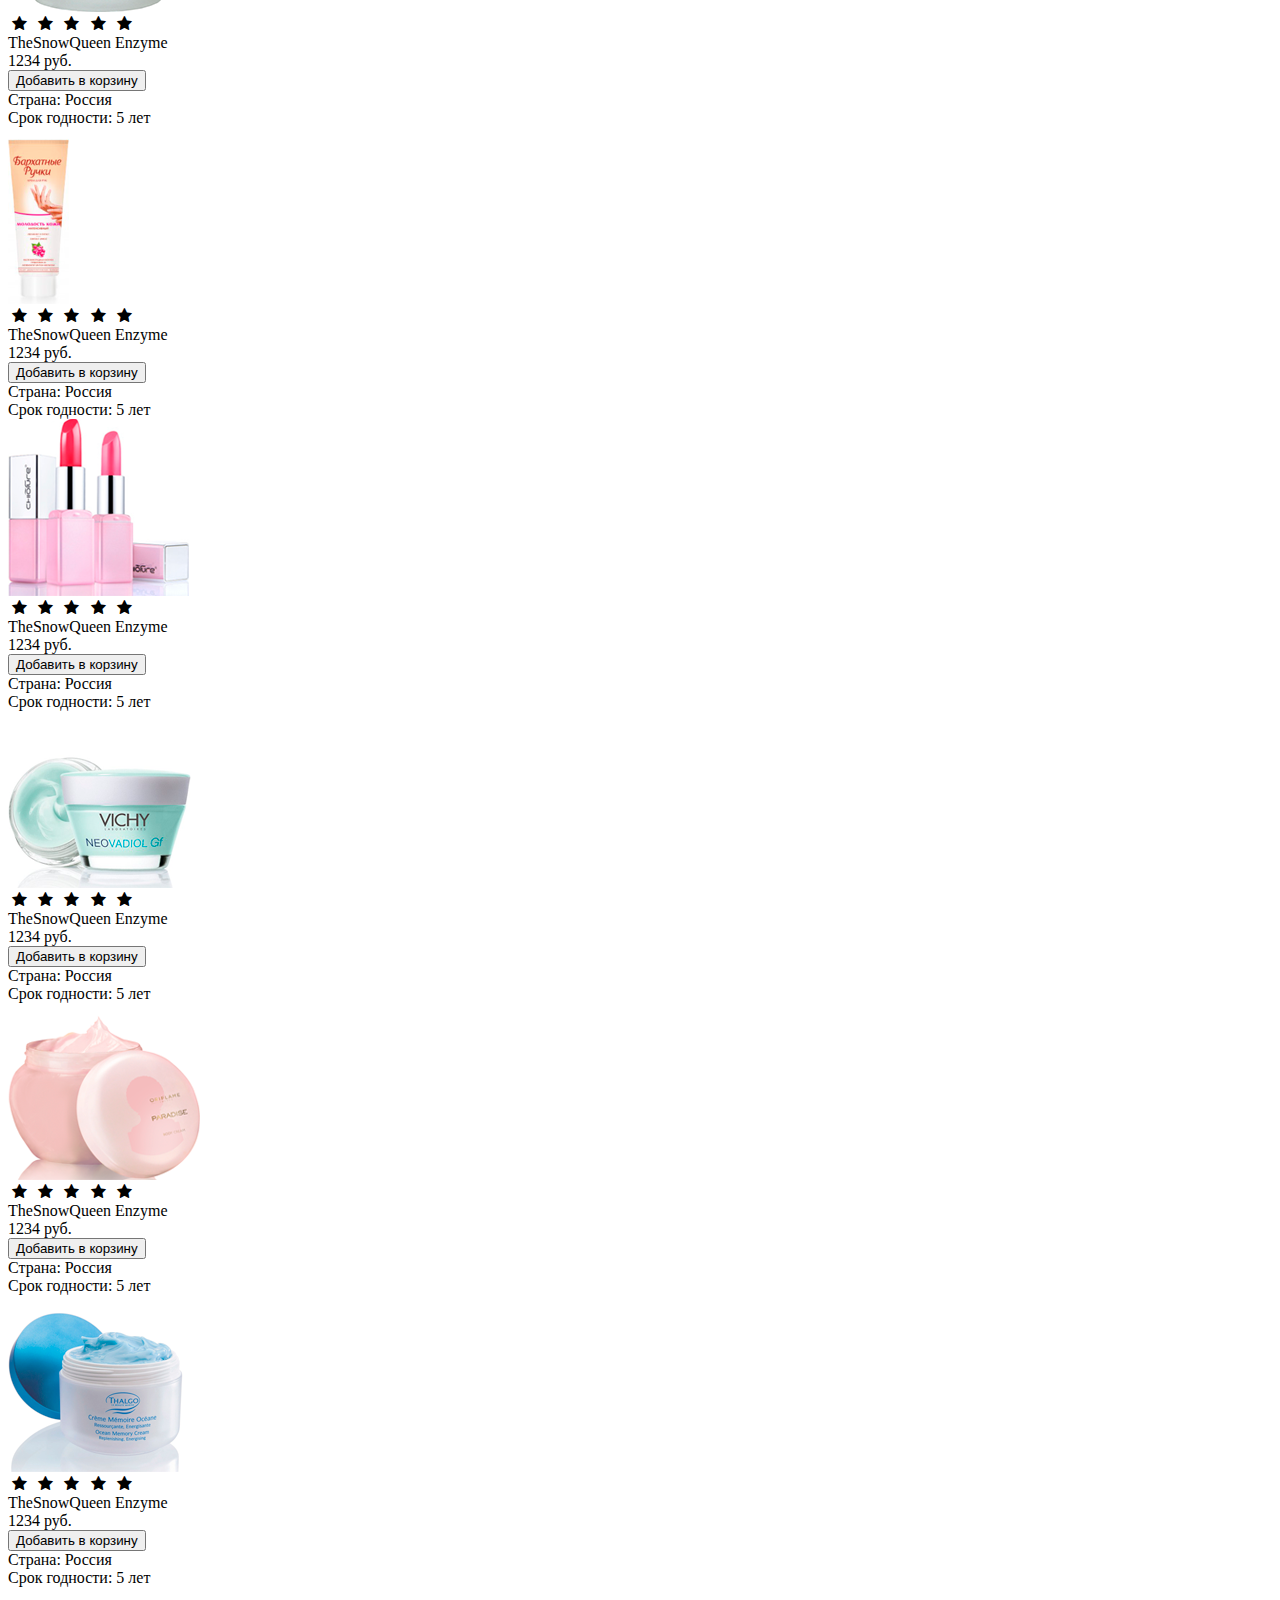
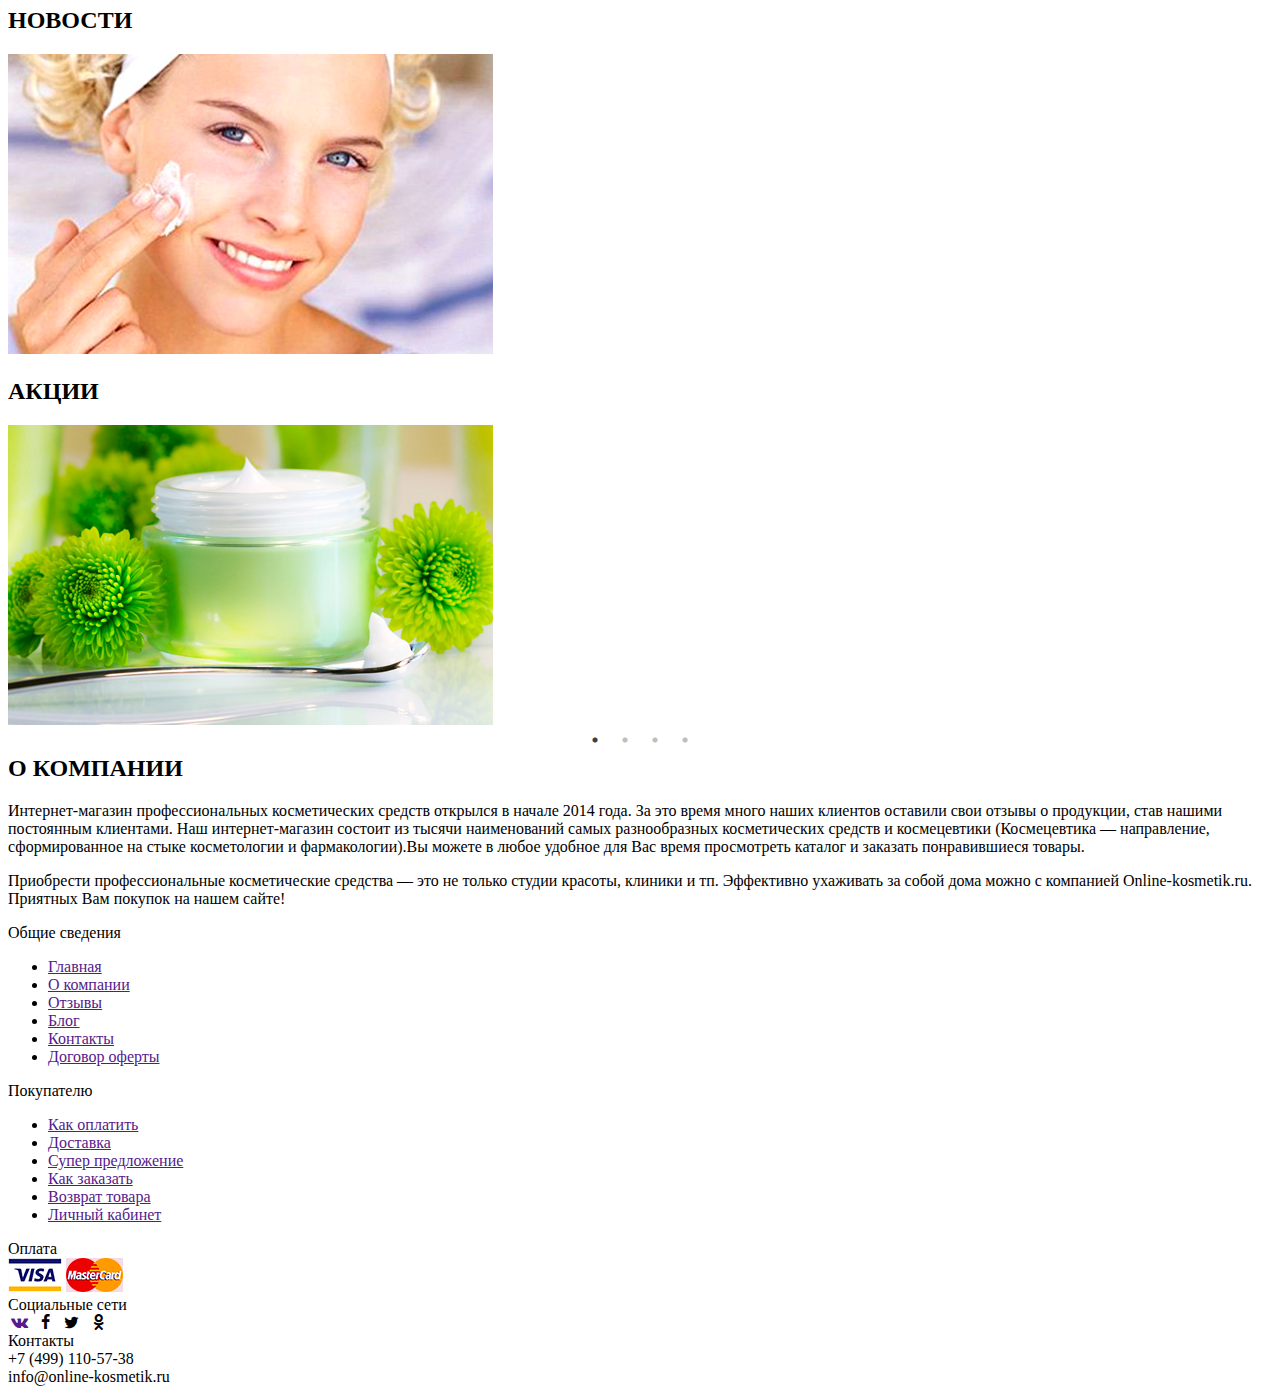
==== commit c745ac84: "27-th commit" ====
--- a/index.html
+++ b/index.html
@@ -27,12 +27,14 @@
 		<div class="clearfix"></div>
 		<div class="container">
 			<div class="main_menu">
-				<div class="hotline"><a href="#" class="hotline_text">Телефон горячей линии:<span>8(916)950-64-46</span></a></div>
+				<div class="hotline"><span class="hotline_text">Телефон горячей линии:</span><a class="hotline_number" href="tel:89169506446">8(916)950-64-46</a></div>
 				<img src="img/logo.png" alt="cosmetic" class="main_logo">
+				<div class="site_search">
 				<input type="text" name="name" class="search_text" tabindex="1" placeholder="Введите запрос" required>
 				<button class="search">
 					<i class="icon-search"></i>
 				</button>
+				</div>
 				<div class="clearfix"></div>
 			</div>
 		</div>
@@ -142,13 +144,58 @@
 			<h2 class="brand_head">БРЭНДЫ</h2>
 			<div class="brand_slider">
 				<div class="slider_blk">
-					<img src="img/multi_slider_one.png" alt="cosmetic" class="slider_img">
-				</div>
-				<div class="slider_blk">
-					<img src="img/multi_slider_one.png" alt="cosmetic" class="slider_img">
-				</div>
-				<div class="slider_blk">
-					<img src="img/multi_slider_one.png" alt="cosmetic" class="slider_img">
+					<img src="img/logo-1.png" alt="cosmetic" class="slider_img">
+				</div>
+				<div class="slider_blk">
+					<img src="img/logo-2.png" alt="cosmetic" class="slider_img">
+				</div>
+				<div class="slider_blk">
+					<img src="img/logo-3.png" alt="cosmetic" class="slider_img">
+				</div>
+				<div class="slider_blk">
+					<img src="img/logo-4.png" alt="cosmetic" class="slider_img">
+				</div>
+				<div class="slider_blk">
+					<img src="img/logo-5.png" alt="cosmetic" class="slider_img">
+				</div>
+				<div class="slider_blk">
+					<img src="img/logo-6.png" alt="cosmetic" class="slider_img">
+				</div>
+				<div class="slider_blk">
+					<img src="img/logo-1.png" alt="cosmetic" class="slider_img">
+				</div>
+				<div class="slider_blk">
+					<img src="img/logo-2.png" alt="cosmetic" class="slider_img">
+				</div>
+				<div class="slider_blk">
+					<img src="img/logo-3.png" alt="cosmetic" class="slider_img">
+				</div>
+				<div class="slider_blk">
+					<img src="img/logo-4.png" alt="cosmetic" class="slider_img">
+				</div>
+				<div class="slider_blk">
+					<img src="img/logo-5.png" alt="cosmetic" class="slider_img">
+				</div>
+				<div class="slider_blk">
+					<img src="img/logo-6.png" alt="cosmetic" class="slider_img">
+				</div>
+				<div class="slider_blk">
+					<img src="img/logo-1.png" alt="cosmetic" class="slider_img">
+				</div>
+				<div class="slider_blk">
+					<img src="img/logo-2.png" alt="cosmetic" class="slider_img">
+				</div>
+				<div class="slider_blk">
+					<img src="img/logo-3.png" alt="cosmetic" class="slider_img">
+				</div>
+				<div class="slider_blk">
+					<img src="img/logo-4.png" alt="cosmetic" class="slider_img">
+				</div>
+				<div class="slider_blk">
+					<img src="img/logo-5.png" alt="cosmetic" class="slider_img">
+				</div>
+				<div class="slider_blk">
+					<img src="img/logo-6.png" alt="cosmetic" class="slider_img">
 				</div>
 			</div>
 		</div>
@@ -561,6 +608,9 @@
 					$('.solo_slider').slick({
 					});
 					$('.brand_slider').slick({
+						infinite: true,
+						slidesToShow: 6,
+						slidesToScroll: 3,
 					});
 					$('.novice_slider').slick({
 						infinite: true,
--- a/css/fontello.css
+++ b/css/fontello.css
@@ -1,11 +1,11 @@
 @font-face {
   font-family: 'fontello';
-  src: url('../font/fontello.eot?38015186');
-  src: url('../font/fontello.eot?38015186#iefix') format('embedded-opentype'),
-       url('../font/fontello.woff2?38015186') format('woff2'),
-       url('../font/fontello.woff?38015186') format('woff'),
-       url('../font/fontello.ttf?38015186') format('truetype'),
-       url('../font/fontello.svg?38015186#fontello') format('svg');
+  src: url('../font/fontello.eot?66792039');
+  src: url('../font/fontello.eot?66792039#iefix') format('embedded-opentype'),
+       url('../font/fontello.woff2?66792039') format('woff2'),
+       url('../font/fontello.woff?66792039') format('woff'),
+       url('../font/fontello.ttf?66792039') format('truetype'),
+       url('../font/fontello.svg?66792039#fontello') format('svg');
   font-weight: normal;
   font-style: normal;
 }
@@ -15,7 +15,7 @@
 @media screen and (-webkit-min-device-pixel-ratio:0) {
   @font-face {
     font-family: 'fontello';
-    src: url('../font/fontello.svg?38015186#fontello') format('svg');
+    src: url('../font/fontello.svg?66792039#fontello') format('svg');
   }
 }
 */
@@ -55,8 +55,9 @@
   /* text-shadow: 1px 1px 1px rgba(127, 127, 127, 0.3); */
 }
  
-.icon-basket:before { content: '\e800'; } /* '' */
-.icon-search:before { content: '\e801'; } /* '' */
+.icon-star:before { content: '\e800'; } /* '' */
+.icon-basket:before { content: '\e801'; } /* '' */
+.icon-search:before { content: '\e802'; } /* '' */
 .icon-twitter:before { content: '\f099'; } /* '' */
 .icon-facebook:before { content: '\f09a'; } /* '' */
 .icon-vkontakte:before { content: '\f189'; } /* '' */
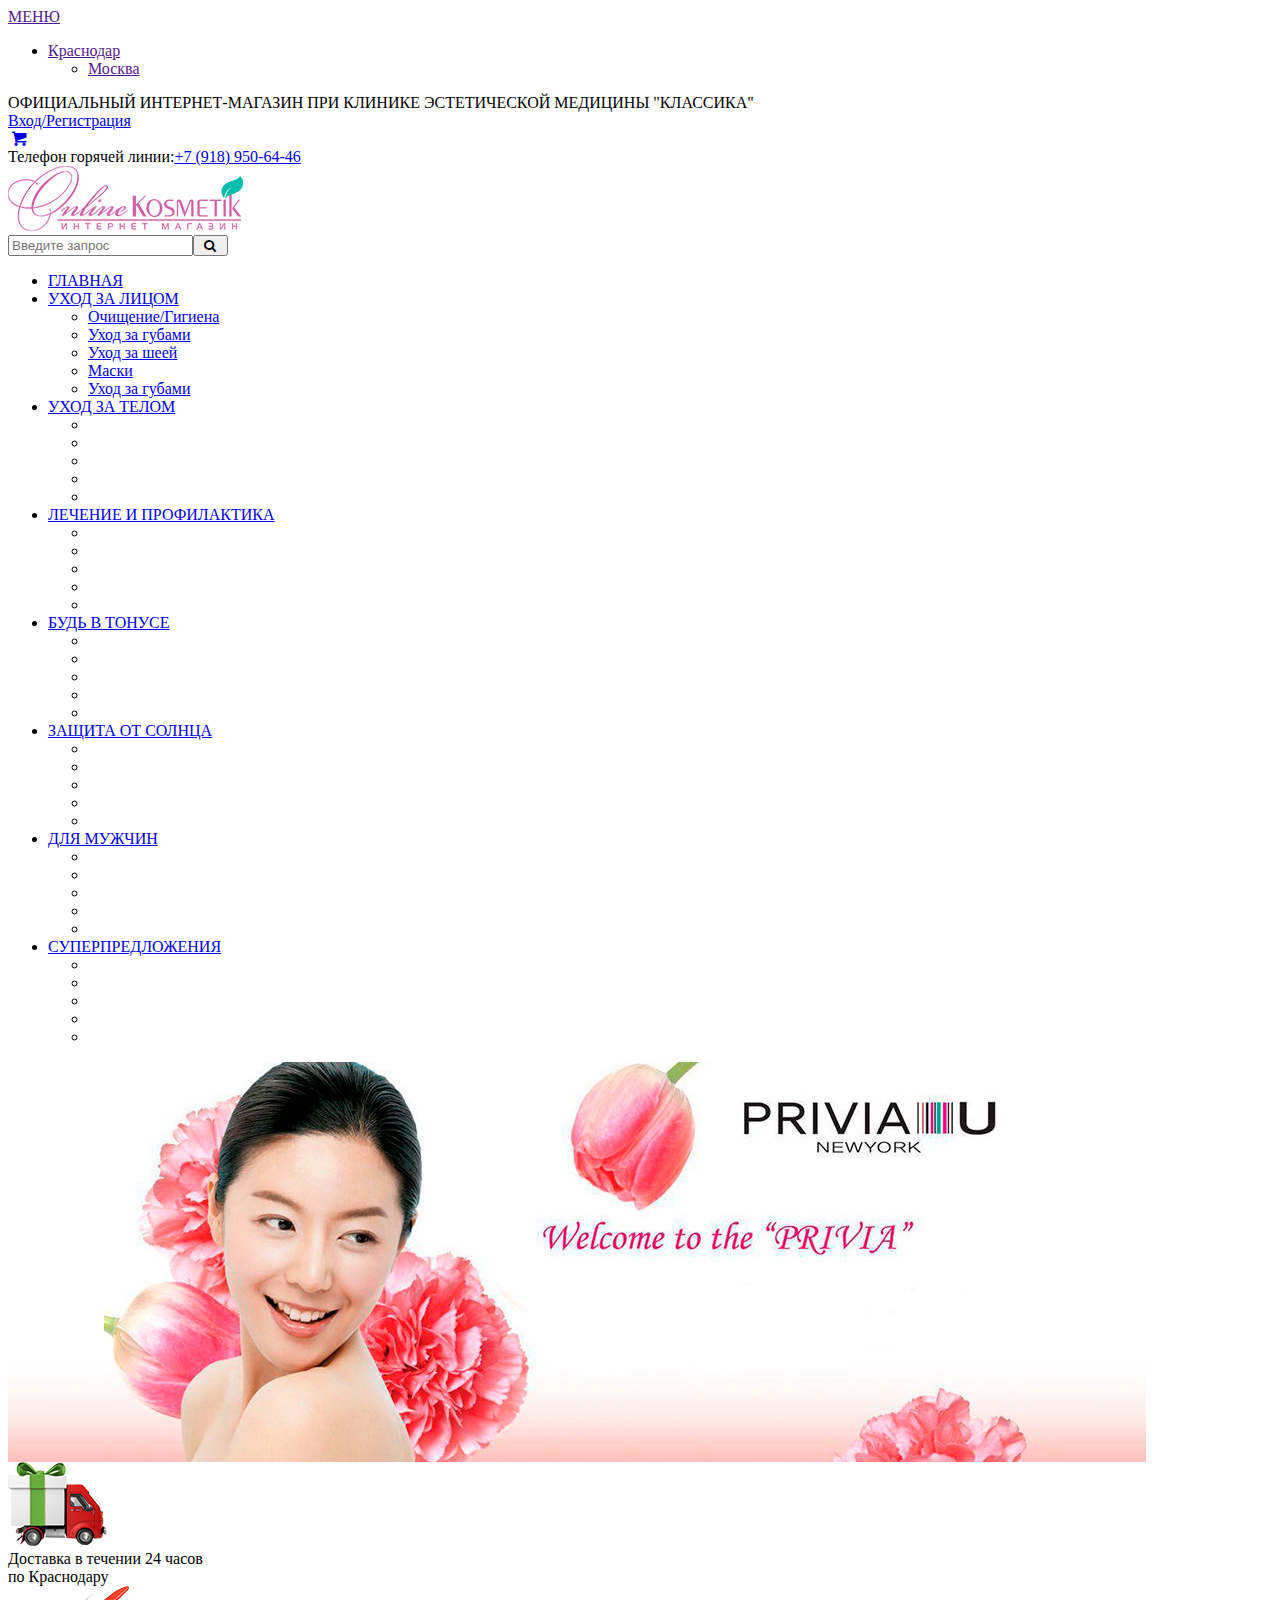
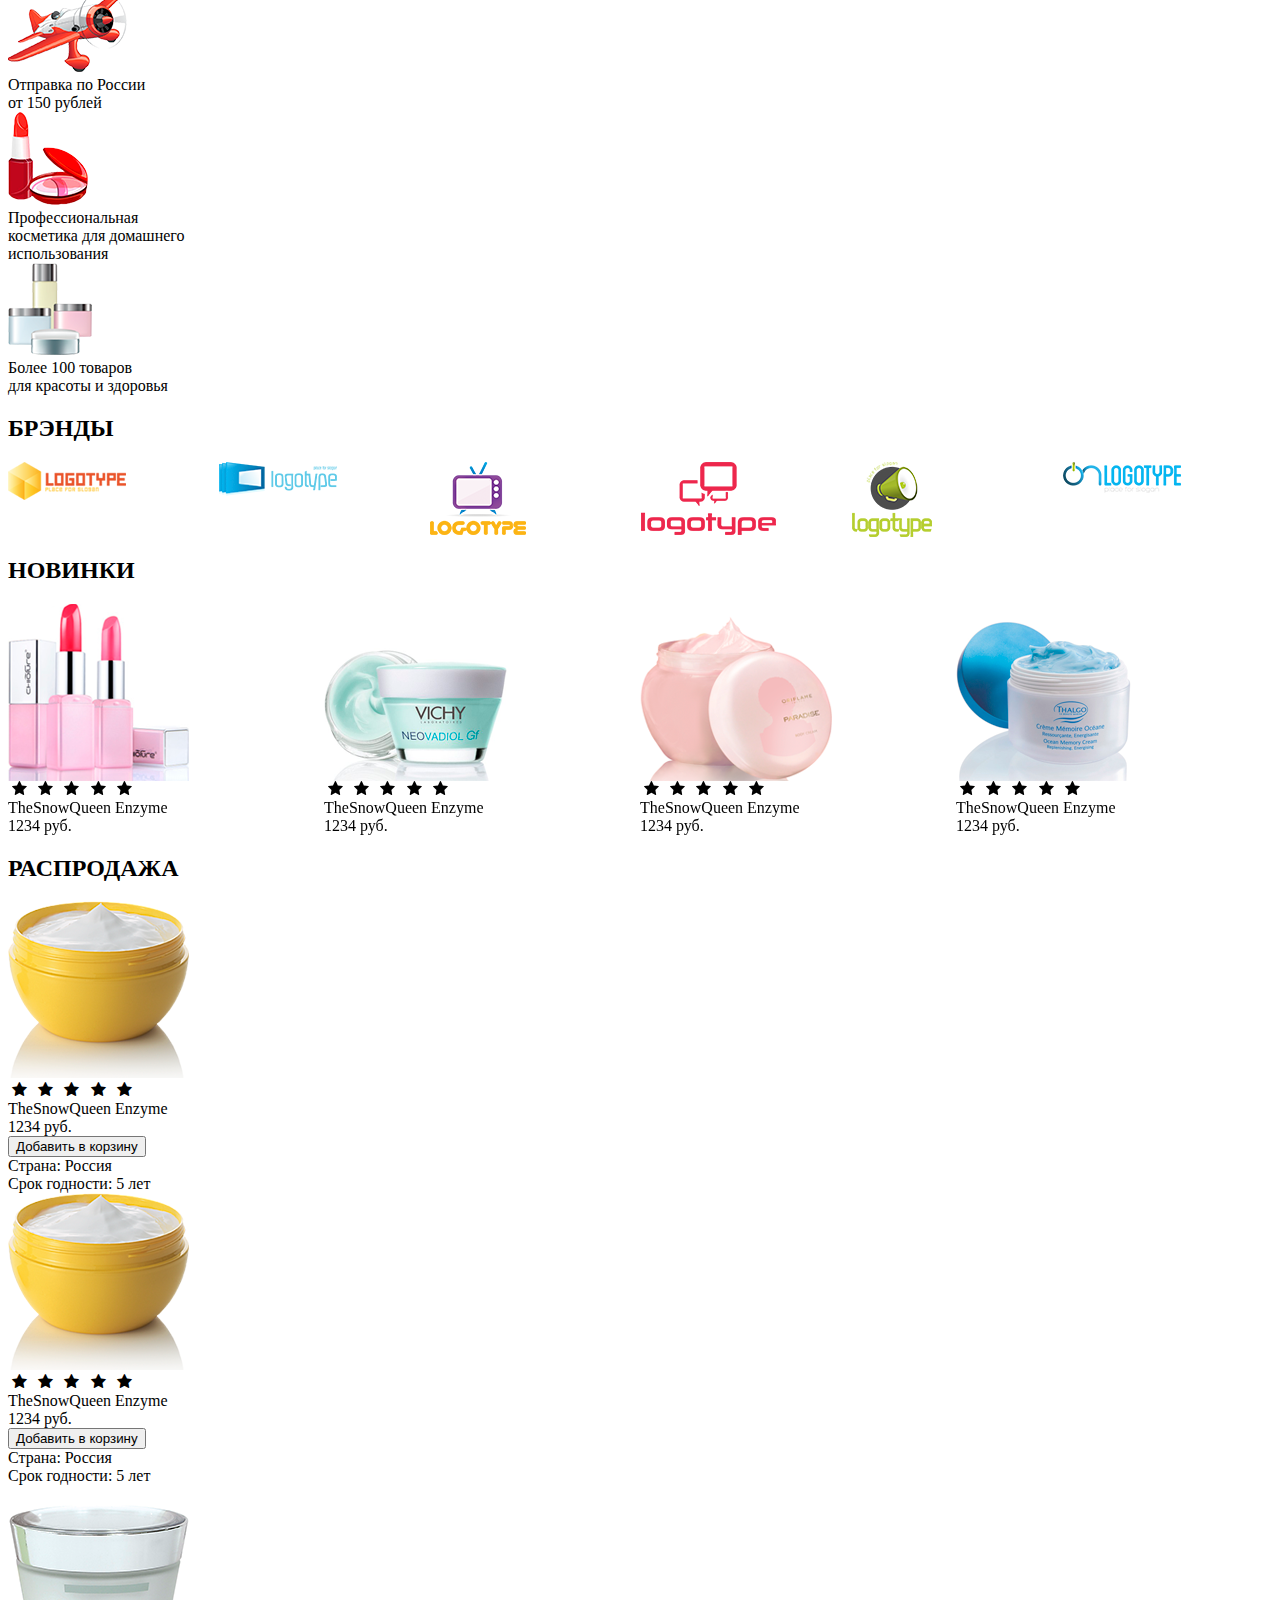
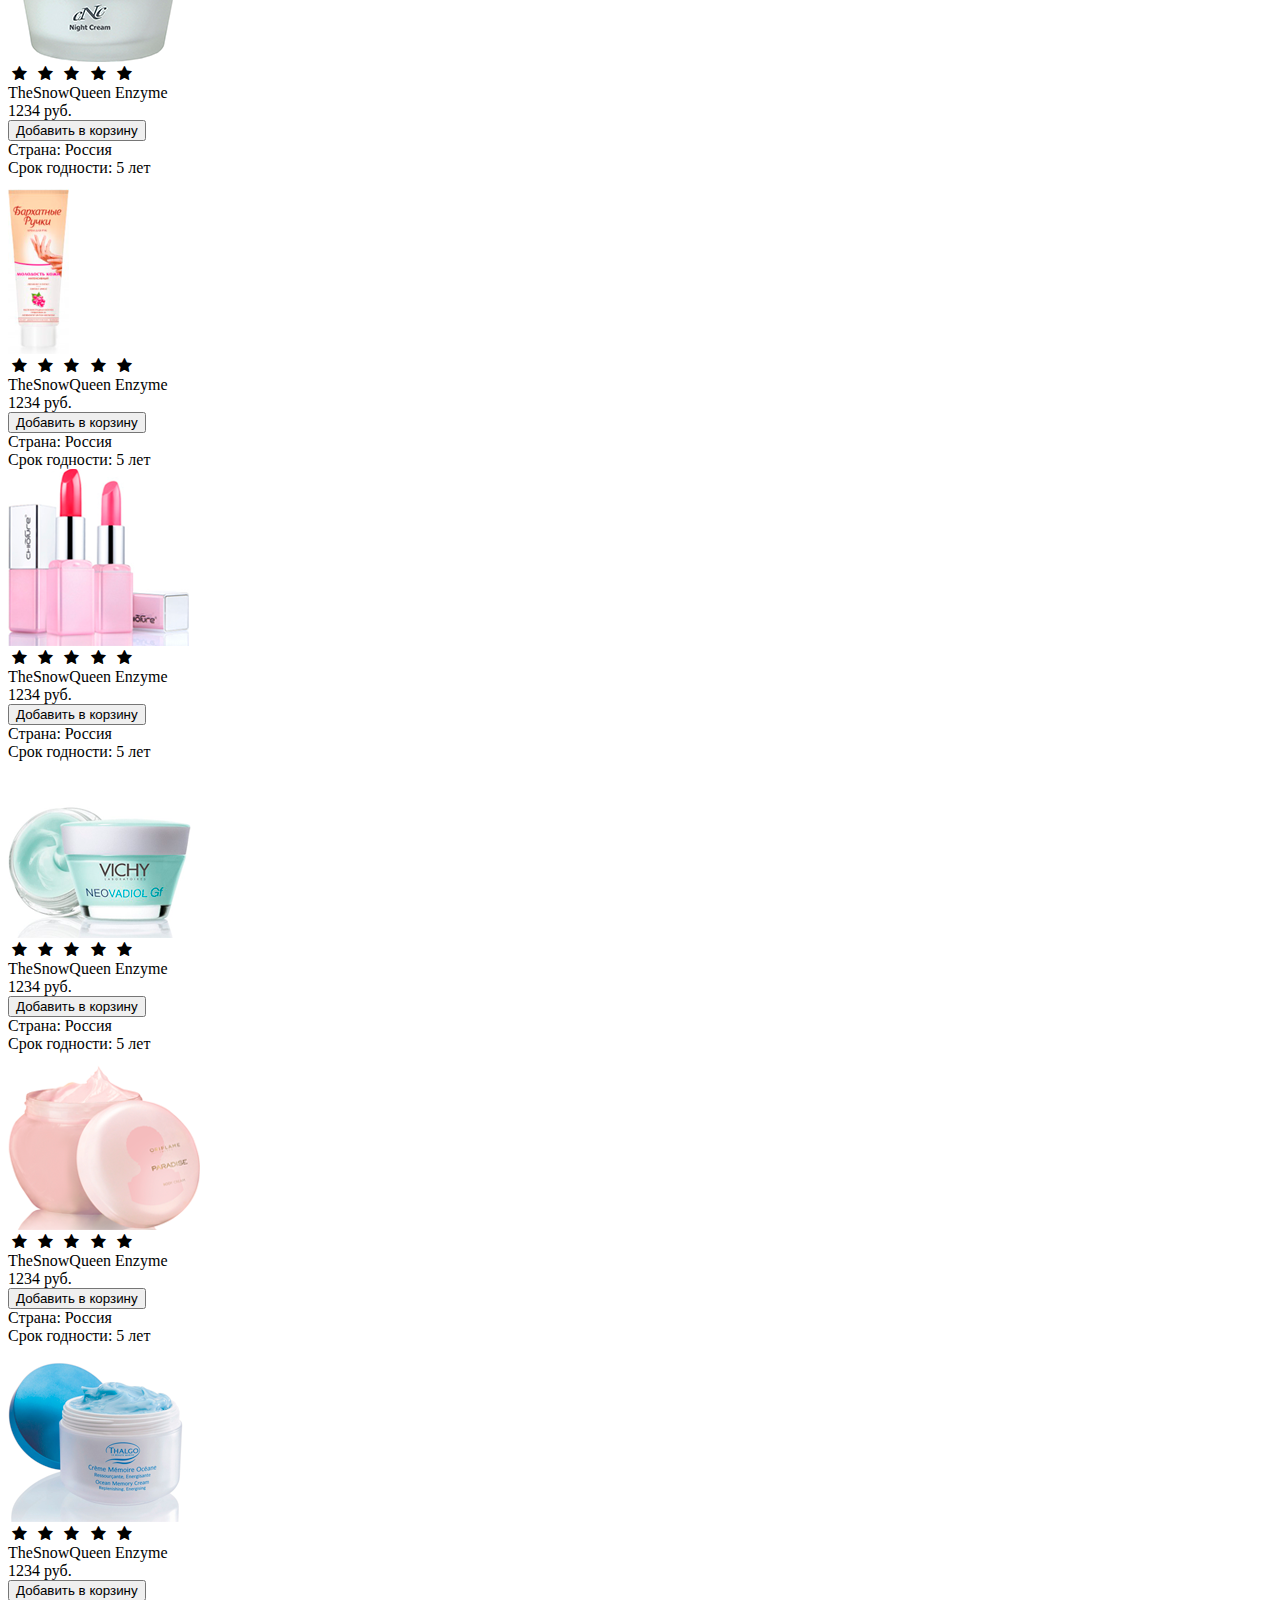
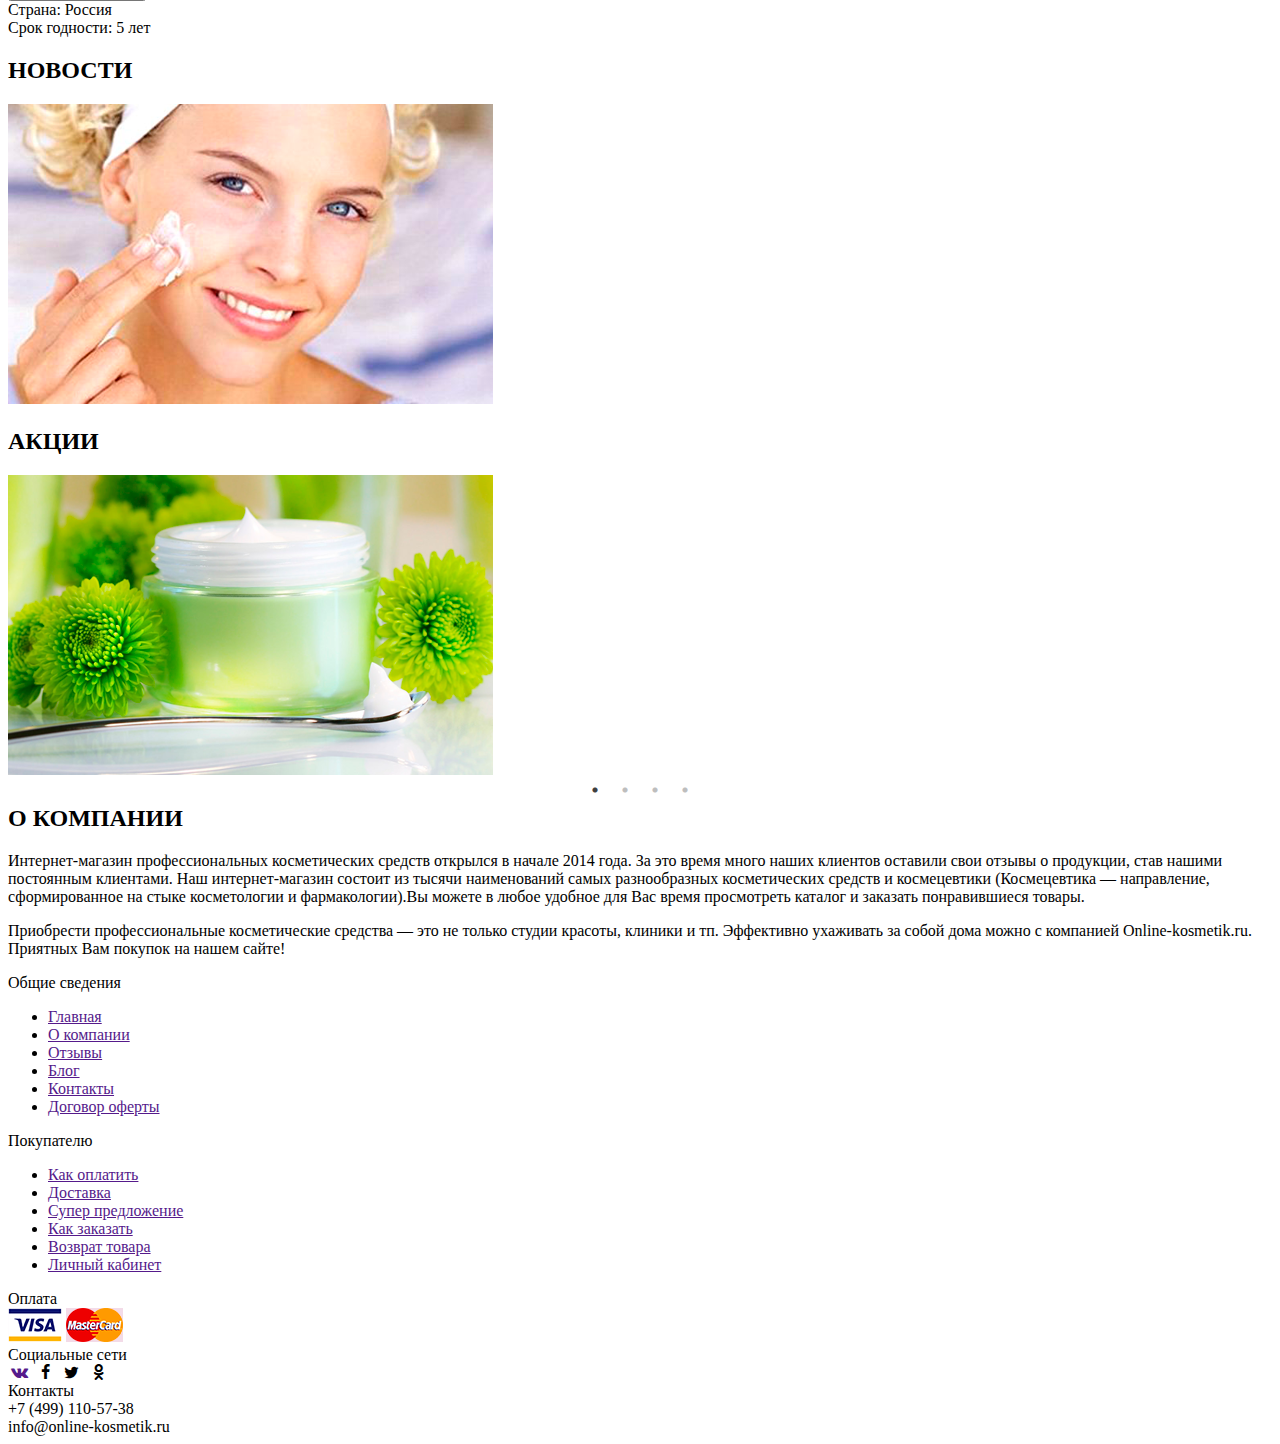
==== commit 887c6555: "28-th commit" ====
--- a/index.html
+++ b/index.html
@@ -12,33 +12,40 @@
 	<link href="https://fonts.googleapis.com/css?family=Roboto:400,700&amp;subset=cyrillic,cyrillic-ext" rel="stylesheet">
 </head>
 <body>
-	<header>
+	<header>		
 		<div class="top_menu">		
-			<div class="container">
-				<div class="menu"><a href="" class="menu_text">МЕНЮ</a></div>
-				<div class="cities"><a href="" class="city_text">Краснодар</a></div>
-				<div class="headline">ОФИЦИАЛЬНЫЙ ИНТЕРНЕТ-МАГАЗИН ПРИ КЛИНИКЕ ЭСТЕТИЧЕСКОЙ МЕДИЦИНЫ "КЛАССИКА"</div>
-				<div class="enter"><a class="enreg" href="#">Вход/Регистрация</a></div>
-				<div class="cart"><a class="shop_cart" href="#">
-					<i class="icon-basket"></i>
-				</a></div>
-			</div>		
-		</div>
-		<div class="clearfix"></div>
-		<div class="container">
-			<div class="main_menu">
-				<div class="hotline"><span class="hotline_text">Телефон горячей линии:</span><a class="hotline_number" href="tel:89169506446">8(916)950-64-46</a></div>
-				<img src="img/logo.png" alt="cosmetic" class="main_logo">
-				<div class="site_search">
-				<input type="text" name="name" class="search_text" tabindex="1" placeholder="Введите запрос" required>
-				<button class="search">
-					<i class="icon-search"></i>
-				</button>
-				</div>
-				<div class="clearfix"></div>
+			<div class="container">	
+				<div class="clearfix">
+					<div class="menu"><a href="" class="menu_text">МЕНЮ</a></div>
+					<ul class="cities">
+					<li class="city_point"><a href="" class="city_text">Краснодар</a>
+					<ul class="city_scroll">
+						<li><a href="" class="city_text">Москва</a></li>
+					</ul>
+					</ul>
+					<div class="headline">ОФИЦИАЛЬНЫЙ ИНТЕРНЕТ-МАГАЗИН ПРИ КЛИНИКЕ ЭСТЕТИЧЕСКОЙ МЕДИЦИНЫ "КЛАССИКА"</div>
+					<div class="enter"><a class="enreg" href="#">Вход/Регистрация</a></div>
+					<div class="cart"><a class="shop_cart" href="#">
+						<i class="icon-basket"></i>
+					</a></div>
+				</div>		
+			</div>
+		</div>
+		<div class="container">				
+			<div class="clearfix">
+				<div class="main_menu">
+					<div class="hotline"><span class="hotline_text">Телефон горячей линии:</span><a class="hotline_number" href="tel:+79189506446">+7 (918) 950-64-46</a></div>
+					<img src="img/logo.png" alt="cosmetic" class="main_logo">
+					<div class="site_search">
+						<input type="text" name="name" class="search_text" tabindex="1" placeholder="Введите запрос" required><button class="search">
+							<i class="icon-search"></i>
+						</button>
+					</div>
+				</div>
 			</div>
 		</div>
 	</header>
+		<div class="clearfix">
 	<nav class="nav">	
 		<div class="container">
 			<ul class="navbar">
@@ -109,7 +116,7 @@
 			</ul>
 		</div>
 	</nav>
-	<div class="clearfix"></div>
+</div>
 	<section class="container">
 		<div class="solo_slider">
 			<div class="slider_blk">
@@ -606,6 +613,7 @@
 			<script type="text/javascript">
 				$(document).ready(function(){
 					$('.solo_slider').slick({
+						prevArrow: '<button type="button" class="slick-prev"><</button>'
 					});
 					$('.brand_slider').slick({
 						infinite: true,
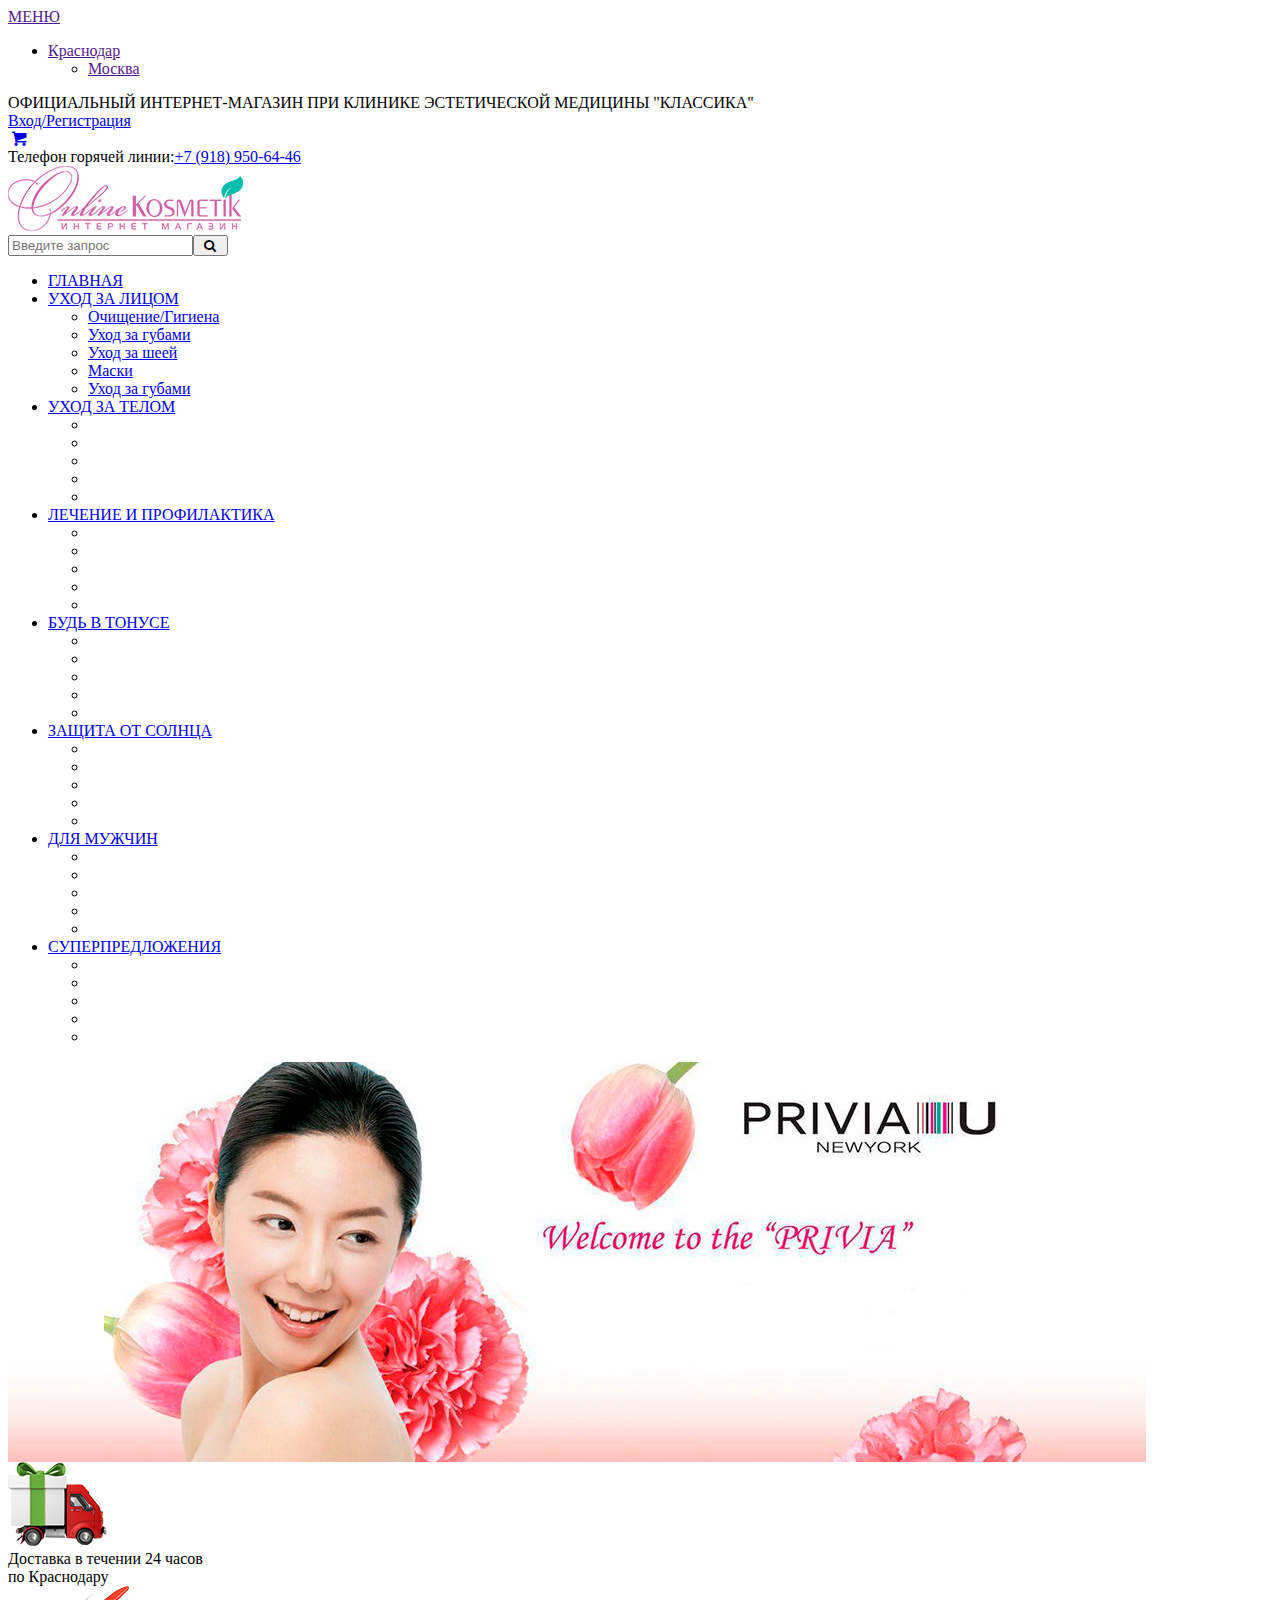
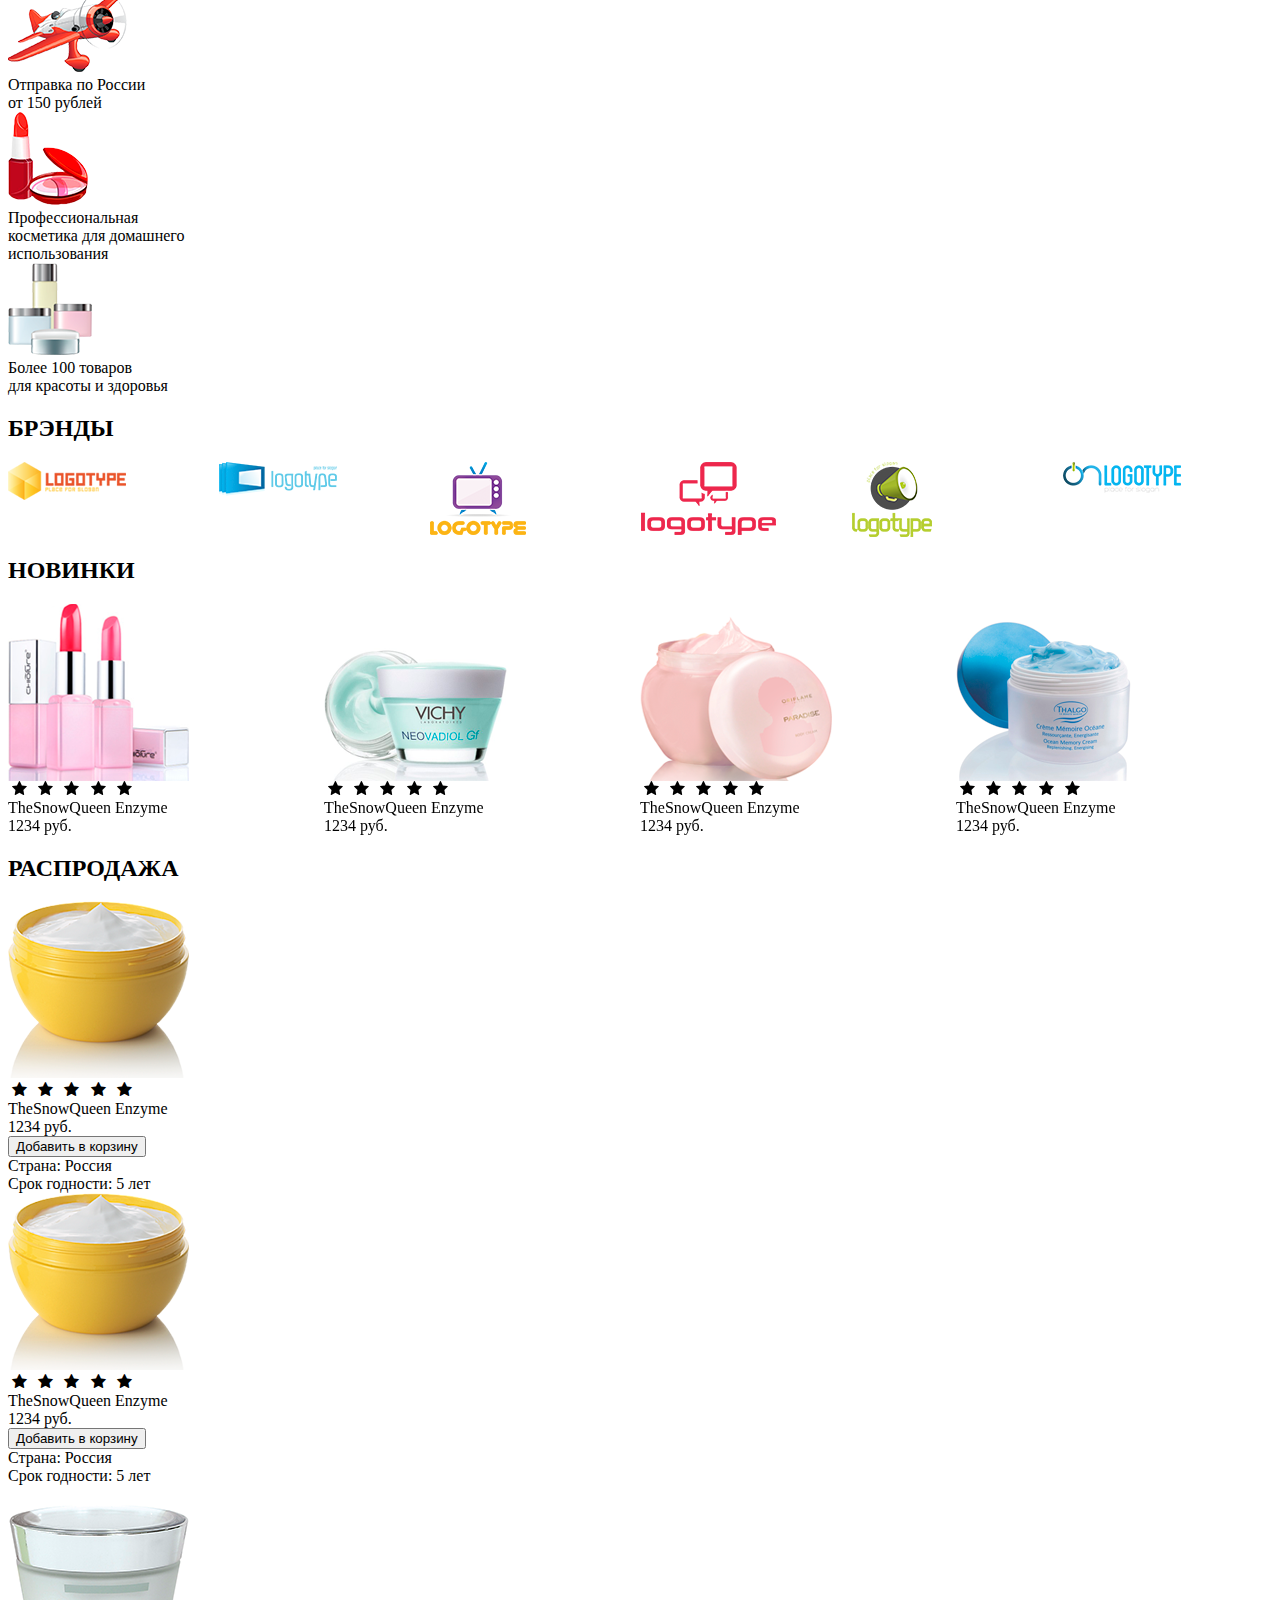
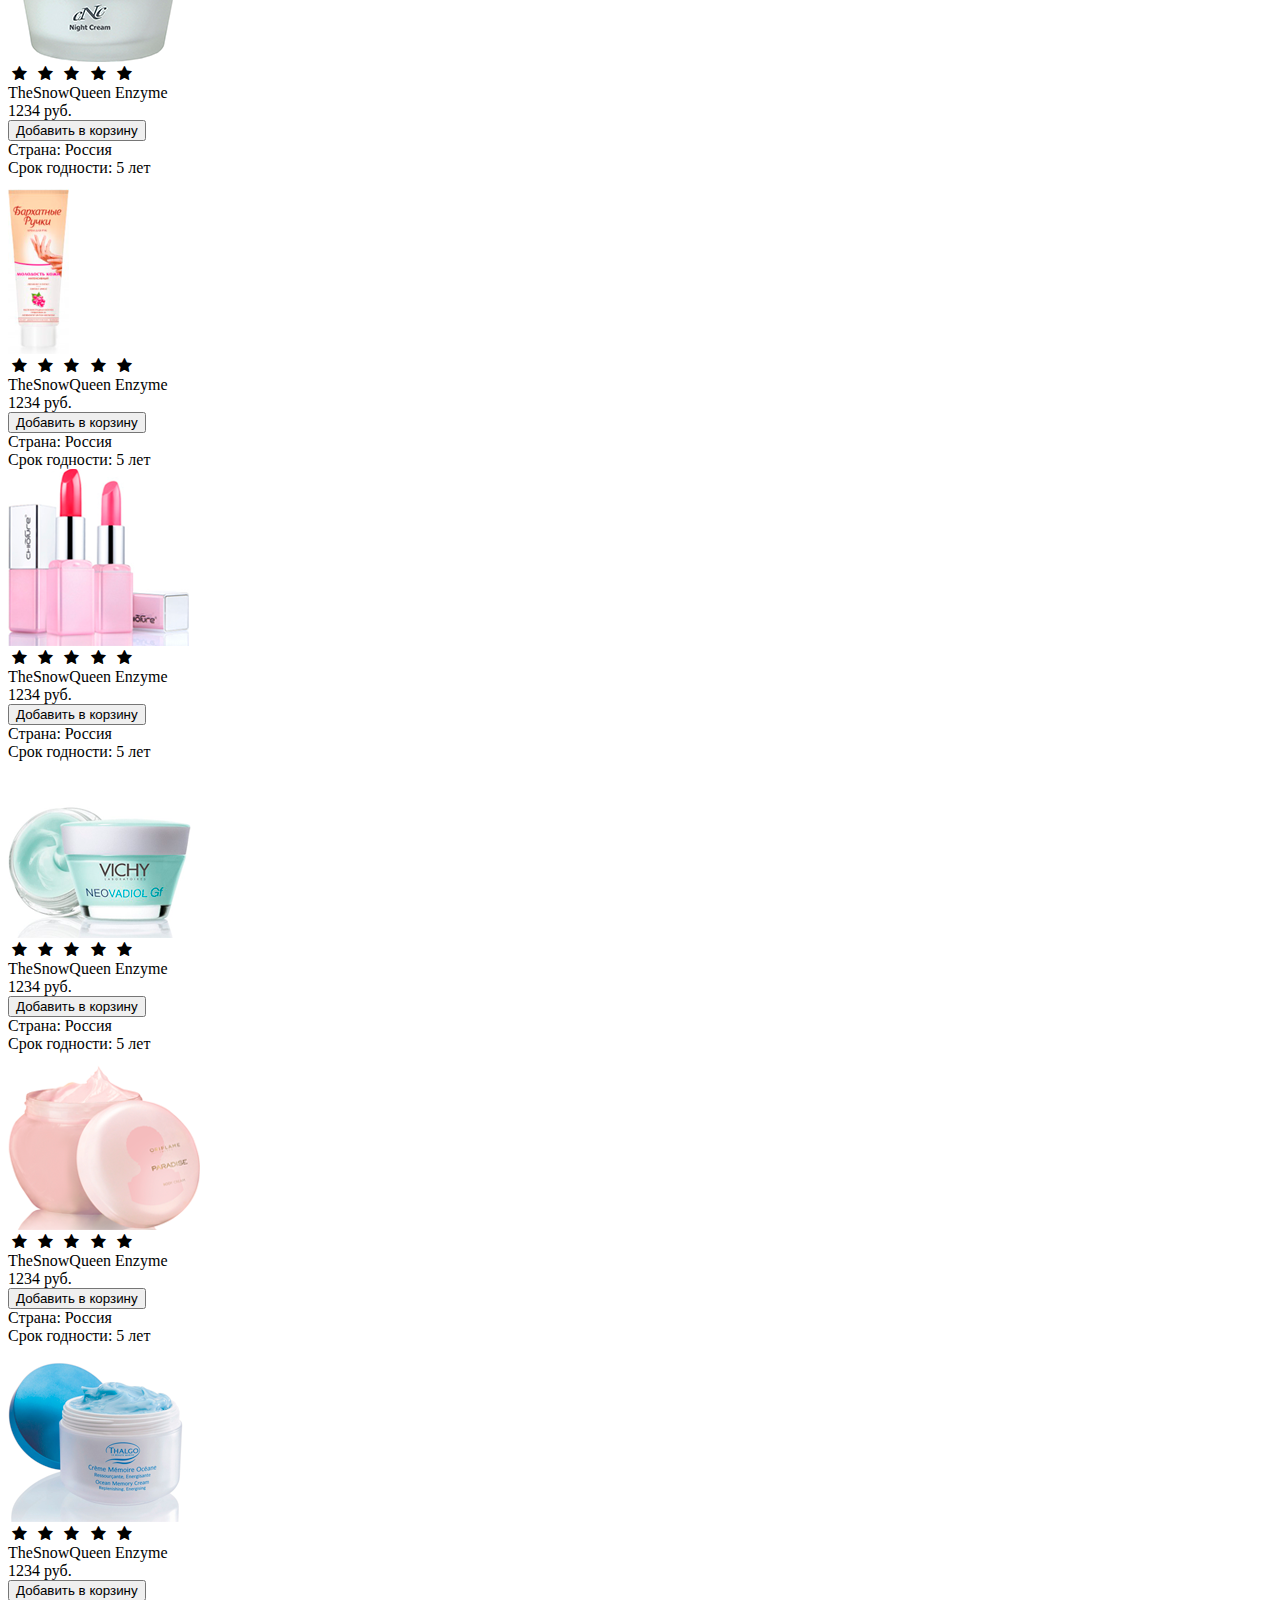
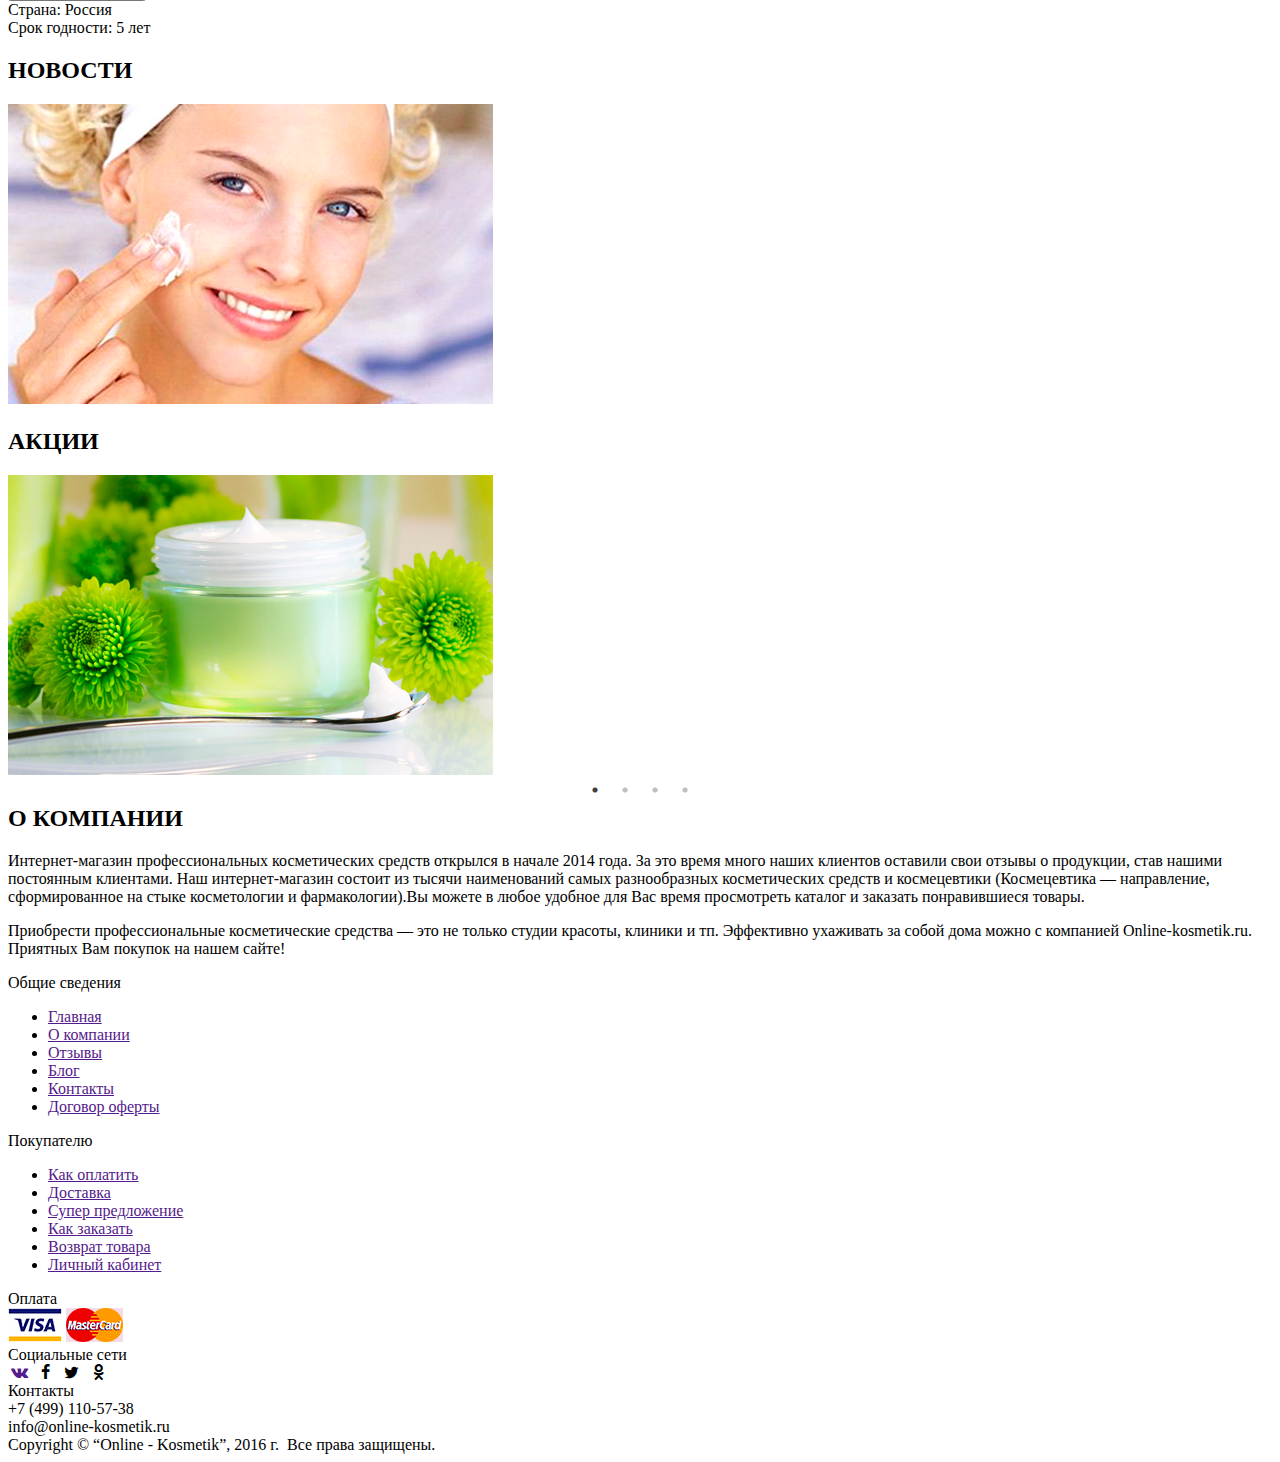
==== commit 78b637fb: "32-th commit" ====
--- a/index.html
+++ b/index.html
@@ -18,26 +18,26 @@
 				<div class="clearfix">
 					<div class="menu"><a href="" class="menu_text">МЕНЮ</a></div>
 					<ul class="cities">
-					<li class="city_point"><a href="" class="city_text">Краснодар</a>
-					<ul class="city_scroll">
-						<li><a href="" class="city_text">Москва</a></li>
-					</ul>
-					</ul>
-					<div class="headline">ОФИЦИАЛЬНЫЙ ИНТЕРНЕТ-МАГАЗИН ПРИ КЛИНИКЕ ЭСТЕТИЧЕСКОЙ МЕДИЦИНЫ "КЛАССИКА"</div>
-					<div class="enter"><a class="enreg" href="#">Вход/Регистрация</a></div>
-					<div class="cart"><a class="shop_cart" href="#">
-						<i class="icon-basket"></i>
-					</a></div>
-				</div>		
-			</div>
-		</div>
-		<div class="container">				
-			<div class="clearfix">
-				<div class="main_menu">
-					<div class="hotline"><span class="hotline_text">Телефон горячей линии:</span><a class="hotline_number" href="tel:+79189506446">+7 (918) 950-64-46</a></div>
-					<img src="img/logo.png" alt="cosmetic" class="main_logo">
-					<div class="site_search">
-						<input type="text" name="name" class="search_text" tabindex="1" placeholder="Введите запрос" required><button class="search">
+						<li class="city_point"><a href="" class="city_text">Краснодар</a>
+							<ul class="city_scroll">
+								<li><a href="" class="city_text">Москва</a></li>
+							</ul>
+						</ul>
+						<div class="headline">ОФИЦИАЛЬНЫЙ ИНТЕРНЕТ-МАГАЗИН ПРИ КЛИНИКЕ ЭСТЕТИЧЕСКОЙ МЕДИЦИНЫ "КЛАССИКА"</div>
+						<div class="enter"><a class="enreg" href="#">Вход/Регистрация</a></div>
+						<div class="cart"><a class="shop_cart" href="#">
+							<i class="icon-basket"></i>
+						</a></div>
+					</div>		
+				</div>
+			</div>
+			<div class="container">				
+				<div class="clearfix">
+					<div class="main_menu">
+						<div class="hotline"><span class="hotline_text">Телефон горячей линии:</span><a class="hotline_number" href="tel:+79189506446">+7 (918) 950-64-46</a></div>
+						<img src="img/logo.png" alt="cosmetic" class="main_logo">
+						<div class="site_search">
+							<input type="text" name="name" class="search_text" tabindex="1" placeholder="Введите запрос" required><button class="search">
 							<i class="icon-search"></i>
 						</button>
 					</div>
@@ -45,78 +45,78 @@
 			</div>
 		</div>
 	</header>
-		<div class="clearfix">
-	<nav class="nav">	
-		<div class="container">
-			<ul class="navbar">
-				<li class="navbar_item"><a class="navbar_text" href="#">ГЛАВНАЯ</a></li>
-				<li class="navbar_item"><a class="navbar_text" href="#">УХОД ЗА ЛИЦОМ</a>
-					<ul class="navbar_child">
-						<li class="navbar_point"><a class="navbar_text" href="#">Очищение/Гигиена</a></li>
-						<li class="navbar_point"><a class="navbar_text" href="#">Уход за губами</a></li>
-						<li class="navbar_point"><a class="navbar_text" href="#">Уход за шеей</a></li>
-						<li class="navbar_point"><a class="navbar_text" href="#">Маски</a></li>
-						<li class="navbar_point"><a class="navbar_text" href="#">Уход за губами</a></li>
-					</ul>
-				</li>
-				<li class="navbar_item"><a class="navbar_text" href="#">УХОД ЗА ТЕЛОМ</a>
-					<ul class="navbar_child">
-						<li class="navbar_point"><a class="navbar_text" href="#"> </a> </li>
-						<li class="navbar_point"><a class="navbar_text" href="#"> </a> </li>
-						<li class="navbar_point"><a class="navbar_text" href="#"> </a> </li>
-						<li class="navbar_point"><a class="navbar_text" href="#"> </a></li>
-						<li class="navbar_point"><a class="navbar_text" href="#"> </a> </li>
-					</ul>
-				</li>
-				<li class="navbar_item"><a class="navbar_text" href="#">ЛЕЧЕНИЕ И ПРОФИЛАКТИКА</a>
-					<ul class="navbar_child">
-						<li class="navbar_point"><a class="navbar_text" href="#"></a></li>
-						<li class="navbar_point"><a class="navbar_text" href="#"></a></li>
-						<li class="navbar_point"><a class="navbar_text" href="#"></a></li>
-						<li class="navbar_point"><a class="navbar_text" href="#"></a></li>
-						<li class="navbar_point"><a class="navbar_text" href="#"></a></li>
-					</ul>
-				</li>
-				<li class="navbar_item"><a class="navbar_text" href="#">БУДЬ В ТОНУСЕ</a>
-					<ul class="navbar_child">
-						<li class="navbar_point"><a class="navbar_text" href="#"></a></li>
-						<li class="navbar_point"><a class="navbar_text" href="#"></a></li>
-						<li class="navbar_point"><a class="navbar_text" href="#"></a></li>
-						<li class="navbar_point"><a class="navbar_text" href="#"></a></li>
-						<li class="navbar_point"><a class="navbar_text" href="#"></a></li>
-					</ul>
-				</li>
-				<li class="navbar_item"><a class="navbar_text" href="#">ЗАЩИТА ОТ СОЛНЦА</a>
-					<ul class="navbar_child">
-						<li class="navbar_point"><a class="navbar_text" href="#"></a></li>
-						<li class="navbar_point"><a class="navbar_text" href="#"></a></li>
-						<li class="navbar_point"><a class="navbar_text" href="#"></a></li>
-						<li class="navbar_point"><a class="navbar_text" href="#"></a></li>
-						<li class="navbar_point"><a class="navbar_text" href="#"></a></li>
-					</ul>
-				</li>
-				<li class="navbar_item"><a class="navbar_text" href="#">ДЛЯ МУЖЧИН</a>
-					<ul class="navbar_child">
-						<li class="navbar_point"><a class="navbar_text" href="#"></a></li>
-						<li class="navbar_point"><a class="navbar_text" href="#"></a></li>
-						<li class="navbar_point"><a class="navbar_text" href="#"></a></li>
-						<li class="navbar_point"><a class="navbar_text" href="#"></a></li>
-						<li class="navbar_point"><a class="navbar_text" href="#"></a></li>
-					</ul>
-				</li>
-				<li class="navbar_item"><a class="navbar_text" href="#">СУПЕРПРЕДЛОЖЕНИЯ</a>
-					<ul class="navbar_child">
-						<li class="navbar_point"><a class="navbar_text" href="#"></a></li>
-						<li class="navbar_point"><a class="navbar_text" href="#"></a></li>
-						<li class="navbar_point"><a class="navbar_text" href="#"></a></li>
-						<li class="navbar_point"><a class="navbar_text" href="#"></a></li>
-						<li class="navbar_point"><a class="navbar_text" href="#"></a></li>
-					</ul>
-				</li>
-			</ul>
-		</div>
-	</nav>
-</div>
+	<div class="clearfix">
+		<nav class="nav">	
+			<div class="container">
+				<ul class="navbar">
+					<li class="navbar_item"><a class="navbar_text" href="#">ГЛАВНАЯ</a></li>
+					<li class="navbar_item"><a class="navbar_text" href="#">УХОД ЗА ЛИЦОМ</a>
+						<ul class="navbar_child">
+							<li class="navbar_point"><a class="navbar_text" href="#">Очищение/Гигиена</a></li>
+							<li class="navbar_point"><a class="navbar_text" href="#">Уход за губами</a></li>
+							<li class="navbar_point"><a class="navbar_text" href="#">Уход за шеей</a></li>
+							<li class="navbar_point"><a class="navbar_text" href="#">Маски</a></li>
+							<li class="navbar_point"><a class="navbar_text" href="#">Уход за губами</a></li>
+						</ul>
+					</li>
+					<li class="navbar_item"><a class="navbar_text" href="#">УХОД ЗА ТЕЛОМ</a>
+						<ul class="navbar_child">
+							<li class="navbar_point"><a class="navbar_text" href="#"> </a> </li>
+							<li class="navbar_point"><a class="navbar_text" href="#"> </a> </li>
+							<li class="navbar_point"><a class="navbar_text" href="#"> </a> </li>
+							<li class="navbar_point"><a class="navbar_text" href="#"> </a></li>
+							<li class="navbar_point"><a class="navbar_text" href="#"> </a> </li>
+						</ul>
+					</li>
+					<li class="navbar_item"><a class="navbar_text" href="#">ЛЕЧЕНИЕ И ПРОФИЛАКТИКА</a>
+						<ul class="navbar_child">
+							<li class="navbar_point"><a class="navbar_text" href="#"></a></li>
+							<li class="navbar_point"><a class="navbar_text" href="#"></a></li>
+							<li class="navbar_point"><a class="navbar_text" href="#"></a></li>
+							<li class="navbar_point"><a class="navbar_text" href="#"></a></li>
+							<li class="navbar_point"><a class="navbar_text" href="#"></a></li>
+						</ul>
+					</li>
+					<li class="navbar_item"><a class="navbar_text" href="#">БУДЬ В ТОНУСЕ</a>
+						<ul class="navbar_child">
+							<li class="navbar_point"><a class="navbar_text" href="#"></a></li>
+							<li class="navbar_point"><a class="navbar_text" href="#"></a></li>
+							<li class="navbar_point"><a class="navbar_text" href="#"></a></li>
+							<li class="navbar_point"><a class="navbar_text" href="#"></a></li>
+							<li class="navbar_point"><a class="navbar_text" href="#"></a></li>
+						</ul>
+					</li>
+					<li class="navbar_item"><a class="navbar_text" href="#">ЗАЩИТА ОТ СОЛНЦА</a>
+						<ul class="navbar_child">
+							<li class="navbar_point"><a class="navbar_text" href="#"></a></li>
+							<li class="navbar_point"><a class="navbar_text" href="#"></a></li>
+							<li class="navbar_point"><a class="navbar_text" href="#"></a></li>
+							<li class="navbar_point"><a class="navbar_text" href="#"></a></li>
+							<li class="navbar_point"><a class="navbar_text" href="#"></a></li>
+						</ul>
+					</li>
+					<li class="navbar_item"><a class="navbar_text" href="#">ДЛЯ МУЖЧИН</a>
+						<ul class="navbar_child">
+							<li class="navbar_point"><a class="navbar_text" href="#"></a></li>
+							<li class="navbar_point"><a class="navbar_text" href="#"></a></li>
+							<li class="navbar_point"><a class="navbar_text" href="#"></a></li>
+							<li class="navbar_point"><a class="navbar_text" href="#"></a></li>
+							<li class="navbar_point"><a class="navbar_text" href="#"></a></li>
+						</ul>
+					</li>
+					<li class="navbar_item"><a class="navbar_text" href="#">СУПЕРПРЕДЛОЖЕНИЯ</a>
+						<ul class="navbar_child">
+							<li class="navbar_point"><a class="navbar_text" href="#"></a></li>
+							<li class="navbar_point"><a class="navbar_text" href="#"></a></li>
+							<li class="navbar_point"><a class="navbar_text" href="#"></a></li>
+							<li class="navbar_point"><a class="navbar_text" href="#"></a></li>
+							<li class="navbar_point"><a class="navbar_text" href="#"></a></li>
+						</ul>
+					</li>
+				</ul>
+			</div>
+		</nav>
+	</div>
 	<section class="container">
 		<div class="solo_slider">
 			<div class="slider_blk">
@@ -562,49 +562,51 @@
 				</div>
 			</section>
 			<footer>
-				<div class="footer container">
-					<div class="overview">
-						<div class="footer_main_text">Общие сведения</div>
-						<ul>
-							<li><a href="" class="footer_item">Главная</a></li>
-							<li><a href="" class="footer_item">О компании</a></li>
-							<li><a href="" class="footer_item">Отзывы</a></li>
-							<li><a href="" class="footer_item">Блог</a></li>
-							<li><a href="" class="footer_item">Контакты</a></li>
-							<li><a href="" class="footer_item">Договор оферты</a></li>
-						</ul>
-					</div>
-					<div class="customer">
-						<div class="footer_main_text">Покупателю</div>
-						<ul>
-							<li><a href="" class="footer_item">Как оплатить</a></li>
-							<li><a href="" class="footer_item">Доставка</a></li>
-							<li><a href="" class="footer_item">Супер предложение</a></li>
-							<li><a href="" class="footer_item">Как заказать</a></li>
-							<li><a href="" class="footer_item">Возврат товара</a></li>
-							<li><a href="" class="footer_item">Личный кабинет</a></li>
-						</ul>
-					</div>
-					<div class="payment">
-						<div class="payment_main_text">Оплата</div>
-						<img src="img/visa.png" alt="" class="visa">
-						<img src="img/mastercard.png" alt="cosmetic" class="mastercard">
-					</div>
-					<div class="soc_net">
-						<div class="soc_net_main_text">Социальные сети</div>
-						<div class="ico">
-							<a href=""><i class="icon-vkontakte"></i></a>
-							<i class="icon-facebook"></i>
-							<i class="icon-twitter"></i>
-							<i class="icon-odnoklassniki"></i>
-						</div>
-					</div>
-					<div class="contacts">
-						<div class="contacts_main_text">Контакты</div>
-						<div class="contact_number">+7 (499) 110-57-38</div>
-						<div class="cont_email">info@online-kosmetik.ru</div>
-					</div>
-					<div class="clearfix"></div>
+				<div class="container">
+					<div class="footer clearfix">
+						<div class="overview">
+							<div class="footer_main_text">Общие сведения</div>
+							<ul>
+								<li><a href="" class="footer_item">Главная</a></li>
+								<li><a href="" class="footer_item">О компании</a></li>
+								<li><a href="" class="footer_item">Отзывы</a></li>
+								<li><a href="" class="footer_item">Блог</a></li>
+								<li><a href="" class="footer_item">Контакты</a></li>
+								<li><a href="" class="footer_item">Договор оферты</a></li>
+							</ul>
+						</div>
+						<div class="customer">
+							<div class="footer_main_text">Покупателю</div>
+							<ul>
+								<li><a href="" class="footer_item">Как оплатить</a></li>
+								<li><a href="" class="footer_item">Доставка</a></li>
+								<li><a href="" class="footer_item">Супер предложение</a></li>
+								<li><a href="" class="footer_item">Как заказать</a></li>
+								<li><a href="" class="footer_item">Возврат товара</a></li>
+								<li><a href="" class="footer_item">Личный кабинет</a></li>
+							</ul>
+						</div>
+						<div class="payment">
+							<div class="payment_main_text">Оплата</div>
+							<img src="img/visa.png" alt="" class="visa">
+							<img src="img/mastercard.png" alt="cosmetic" class="mastercard">
+						</div>
+						<div class="soc_net">
+							<div class="soc_net_main_text">Социальные сети</div>
+							<div class="ico">
+								<a href=""><i class="icon-vkontakte"></i></a>
+								<i class="icon-facebook"></i>
+								<i class="icon-twitter"></i>
+								<i class="icon-odnoklassniki"></i>
+							</div>
+						</div>
+						<div class="contacts">
+							<div class="contacts_main_text">Контакты</div>
+							<div class="contact_number">+7 (499) 110-57-38</div>
+							<div class="cont_email">info@online-kosmetik.ru</div>
+						</div>
+					</div>
+					<div class="copy">Copyright © “Online - Kosmetik”, 2016 г.  Все права защищены.</div>
 				</div>
 			</footer>
 			<script src="https://ajax.googleapis.com/ajax/libs/jquery/3.1.1/jquery.min.js"></script>
@@ -613,7 +615,6 @@
 			<script type="text/javascript">
 				$(document).ready(function(){
 					$('.solo_slider').slick({
-						prevArrow: '<button type="button" class="slick-prev"><</button>'
 					});
 					$('.brand_slider').slick({
 						infinite: true,
